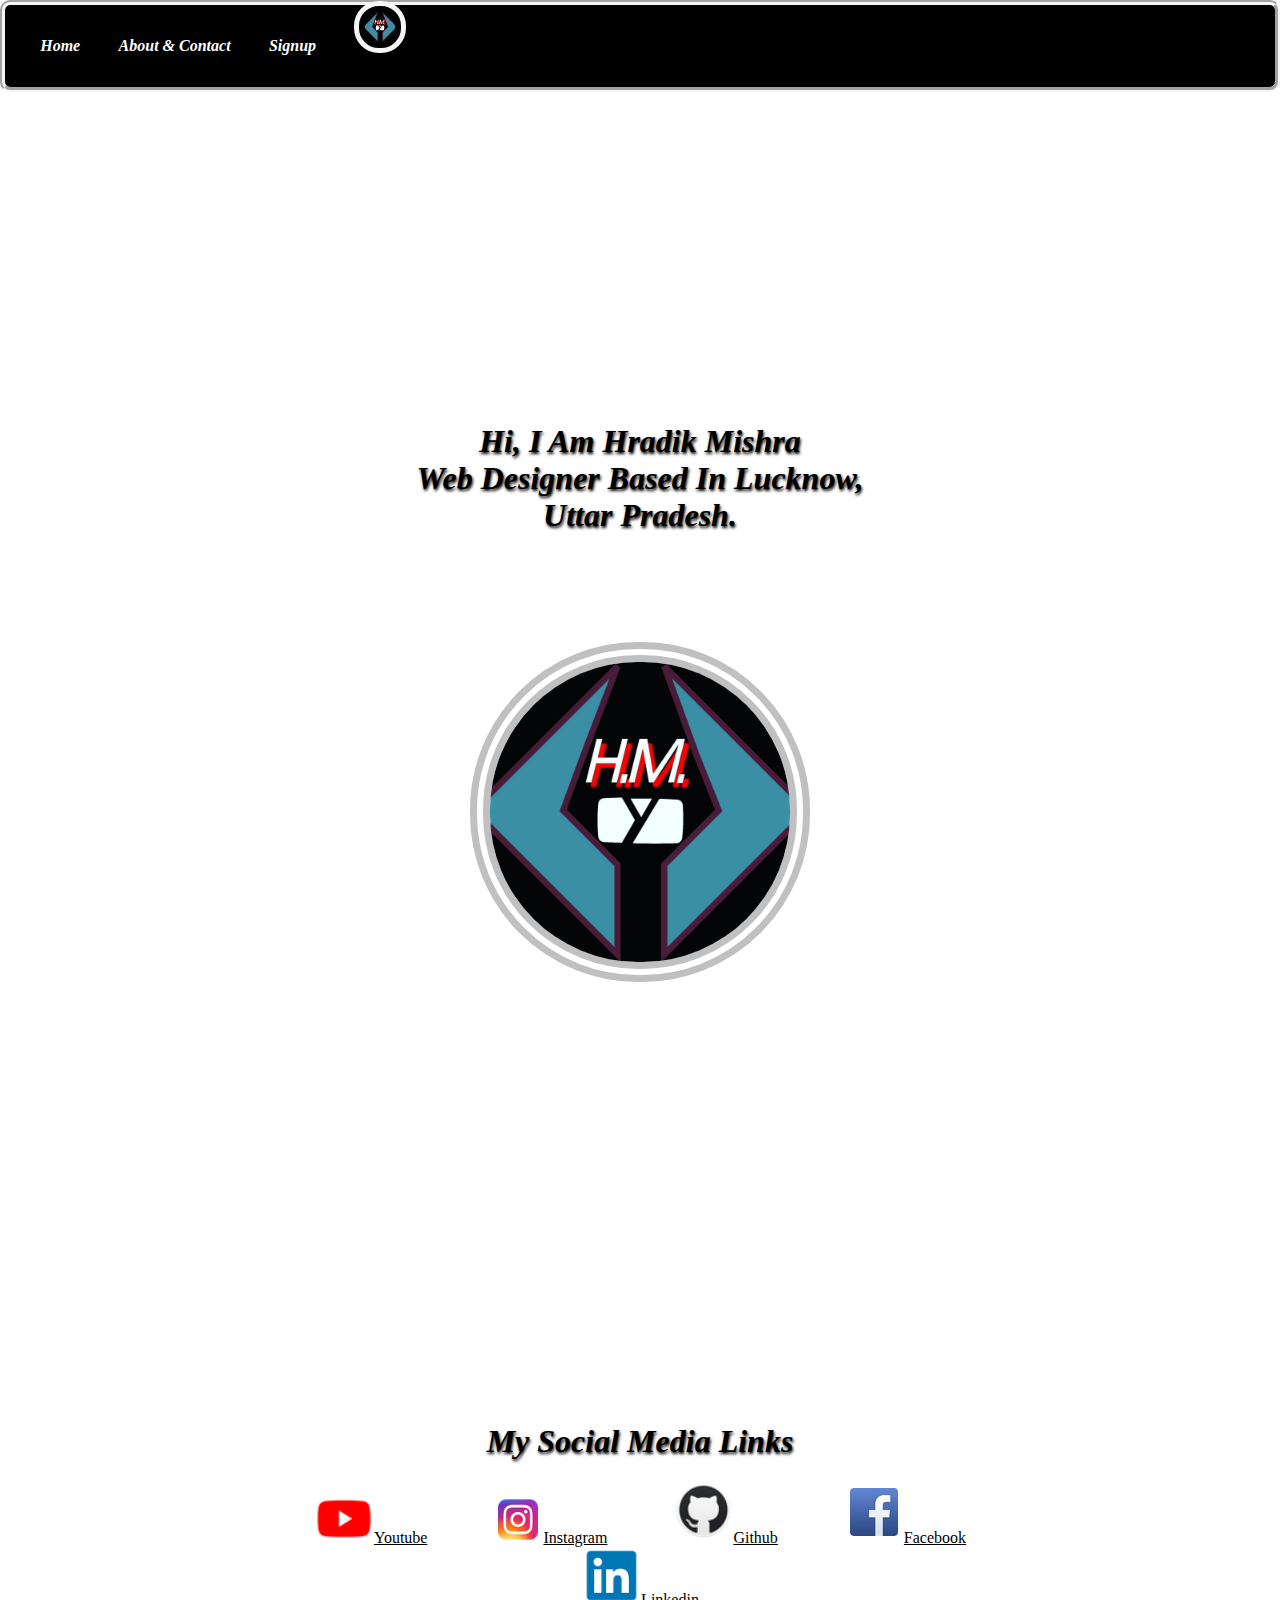
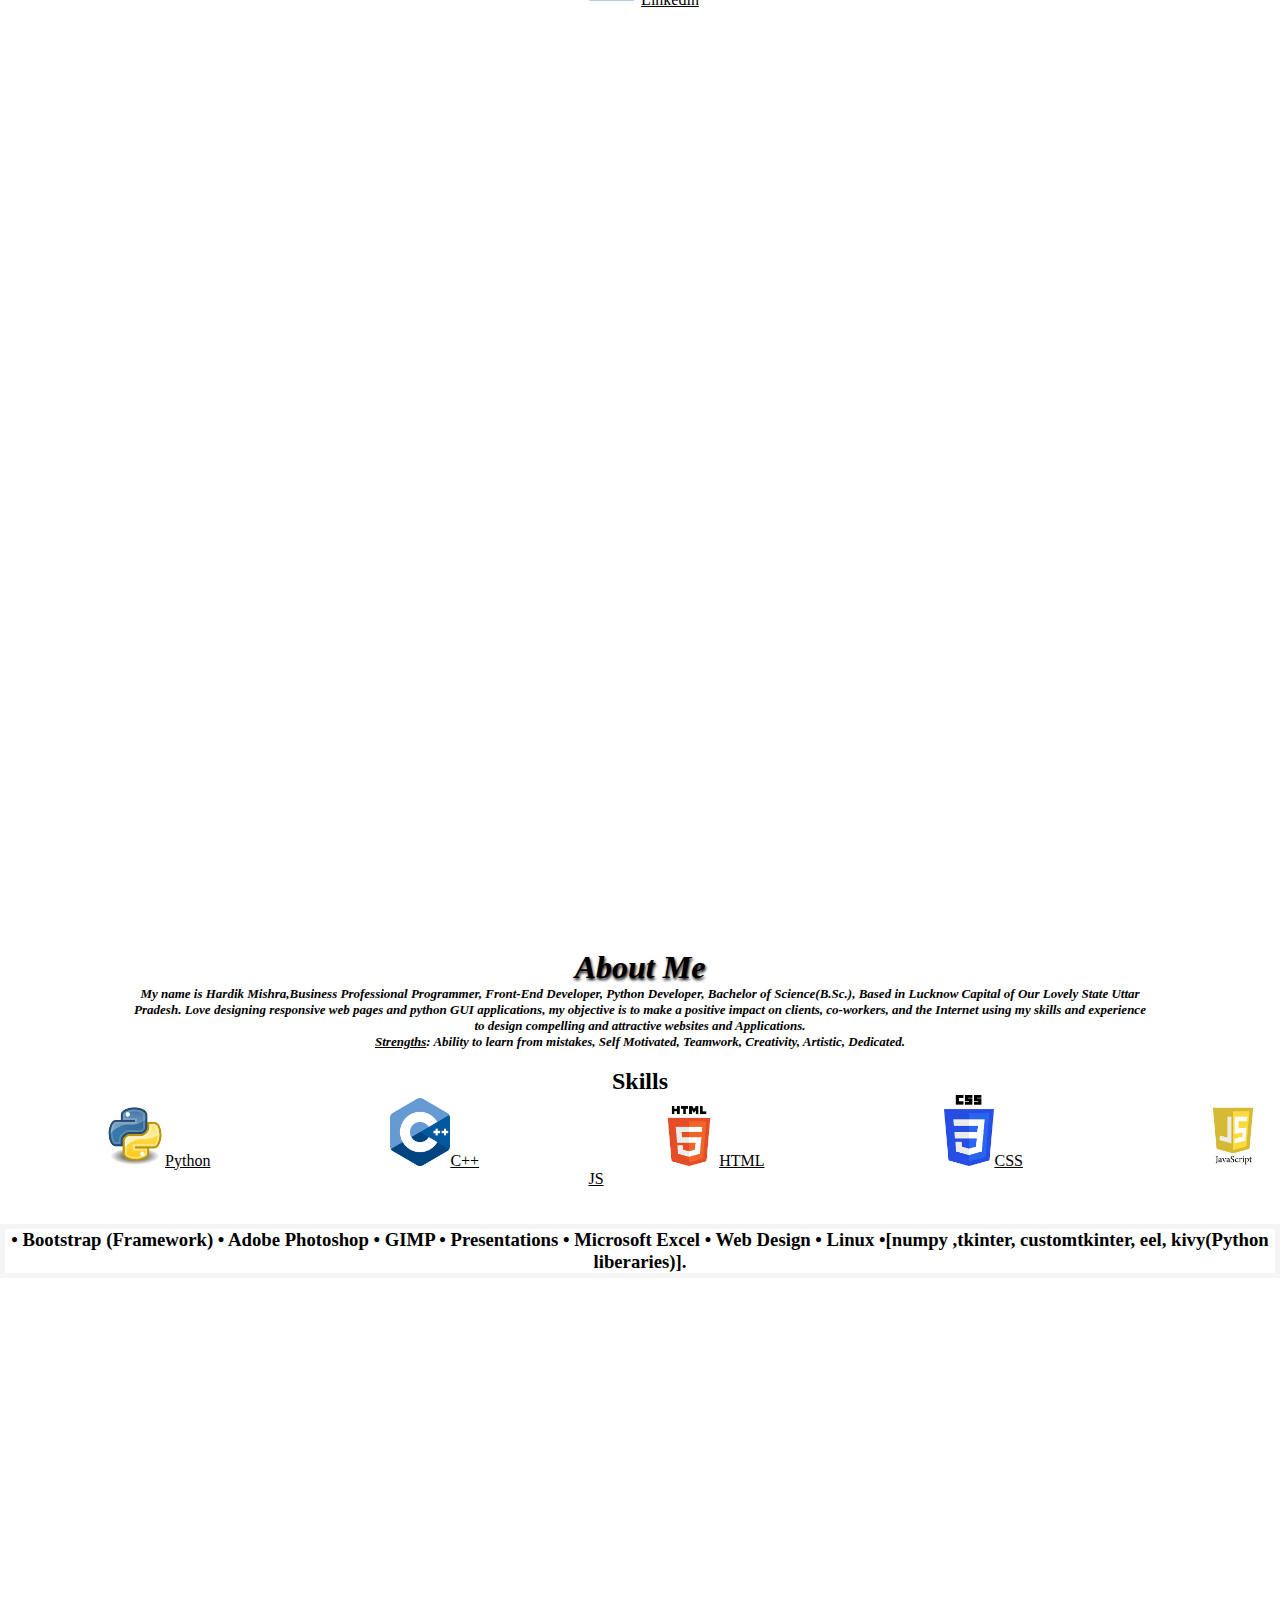
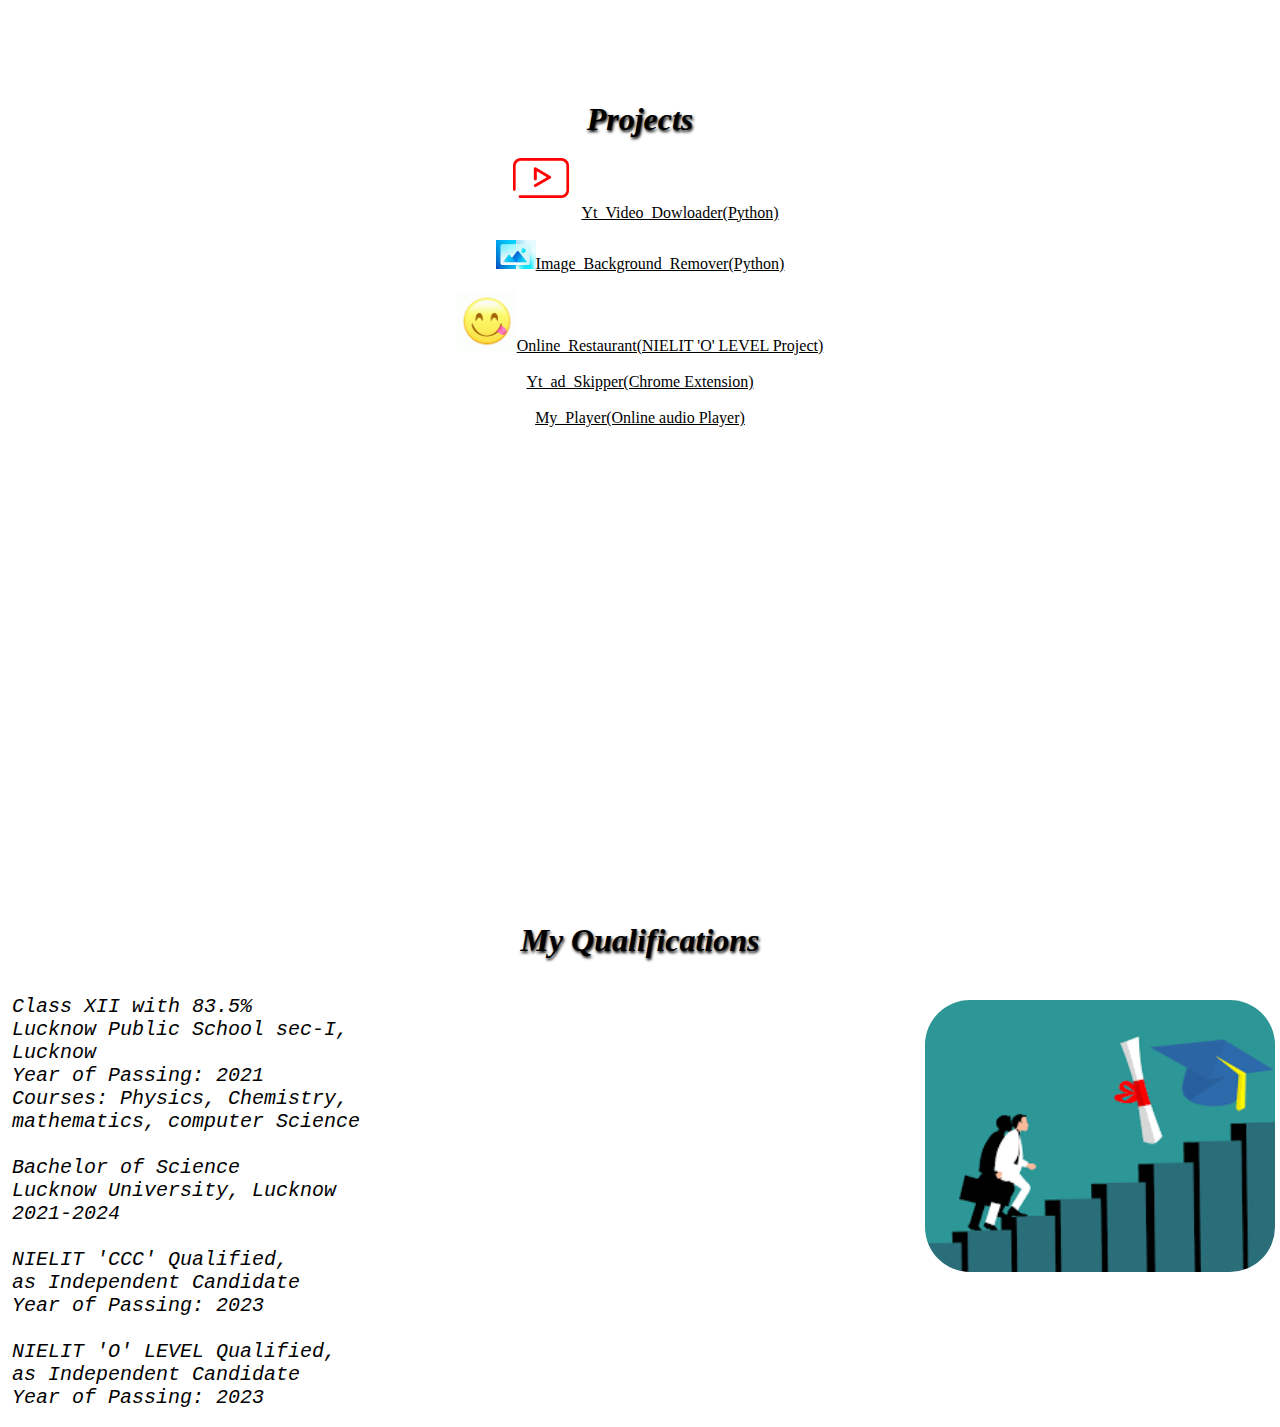
==== index.html @ 10a4c464 "changes" ====
<!DOCTYPE html>
<html lang="en">

<head>
    <meta charset="UTF-8">
    <meta name="viewport" content="width=device-width, initial-scale=1.0">
    <title>Portfolio</title>
    <link rel="icon" type="image/x-icon" href="IMG_20211026_162604_586.jpg">
    <link rel="stylesheet" href="style.css">
</head>

<body>
    <header>
        <nav class="navbar">
            <a href="#" class="btn">Home</a>
            <a href="#about" class="btn">About & Contact</a>
            <a href="Signup.html" class="btn">Signup</a>
            <a href="#" class="logo"><img src="IMG_20211026_162604_586.jpg" alt="H.M." width="30px"></a>
        </nav>
    </header>
    <br>
    <h1>hi, I am Hradik Mishra<br> web designer based in lucknow,<br> uttar pradesh. </h1>
    <center><img id="dp" src="IMG_20211026_162604_586.jpg" alt="Profile Image" width="300vw"></center>
    <br>
    <br>
    <h1>My social media links</h1><br>
    <center>
        <div class="links">
            <a href="https://www.youtube.com/@techwithlinux9360" target="_blank"><img
                    src="Screenshot from 2023-12-13 12-46-04.png" alt="LOGO" width="60px">Youtube</a>
            <a href="https://www.instagram.com/hm_yt_creator/" target="_blank"><img
                    src="Screenshot from 2023-12-13 12-47-27.png" alt="LOGO" width="50px">Instagram</a>
            <a href="https://github.com/HM245" target="_blank"><img src="Screenshot from 2023-12-13 12-49-22.png"
                    alt="LOGO" width="60px">Github</a>
            <a href="https://www.facebook.com/profile.php?id=100082334606195" target="_blank"><img
                    src="Screenshot from 2023-12-13 12-51-14.png" alt="LOGO" width="60px">Facebook</a>
            <a href="https://www.linkedin.com/in/hardik-mishra-59435026a/" target="_blank"><img
                    src="linkedin.png" alt="LOGO" width="60px">Linkedin</a>
        </div>
    </center>
    <br>
    <h1 id="about">About me</h1>
    <p>
        My name is Hardik Mishra,Business Professional Programmer,
        Front-End Developer, Python Developer, Bachelor of
        Science(B.Sc.), Based in Lucknow Capital of Our Lovely State
        Uttar Pradesh. Love designing responsive web pages and
        python GUI applications, my objective is to make a positive
        impact on clients, co-workers, and the Internet using my skills
        and experience to design compelling and attractive websites
        and Applications.
        <br>
        <u><b>Strengths</b></u>:
        Ability to learn from mistakes,
        Self Motivated,
        Teamwork,
        Creativity,
        Artistic,
        Dedicated.

    </p>
    <br>
    <h2 align="center">Skills</h2>
    <center>
        <div class="lan">
            <a href="https://en.wikipedia.org/wiki/Python_(programming_language)" target="_blank"><img src="Python.png"
                    alt="LOGO" width="60px">Python</a>
            <a href="https://en.wikipedia.org/wiki/C%2B%2B" target="_blank"><img src="C++.png" alt="LOGO"
                    width="60px">C++</a>
            <a href="https://en.wikipedia.org/wiki/HTML" target="_blank"><img src="HTML.png" alt="LOGO"
                    width="60px">HTML</a>
            <a href="https://en.wikipedia.org/wiki/CSS" target="_blank"><img src="CSS.png" alt="LOGO"
                    width="50px">CSS</a>
            <a href="https://en.wikipedia.org/wiki/JavaScript" target="_blank"><img src="JS.png" alt="LOGO"
                    width="60px">JS</a>
        </div>
        <br>
        <br>
        <div class="lantext">
            <h3>
                • Bootstrap (Framework) • Adobe Photoshop • GIMP 
                • Presentations • Microsoft Excel • Web Design 
                • Linux 
                •[numpy ,tkinter, customtkinter, eel, kivy(Python liberaries)].
            </h3>
        </div>
            <br>
    </center>
    <h1>Projects</h1>
    <center>
        <ol style="list-style: none;">
            <li><a href="https://github.com/HM245/Yt_video_downloader" target="_blank" style="color: black;"><img src="social_media_youtube_video_play_icon_128997.png" width="80px">Yt_Video_Dowloader(Python)</a></li><br>
            <li><a href="https://github.com/HM245/Image_Background_Remover" target="_blank" style="color: black;"><img src="[data-uri]" width="40px" alt="">Image_Background_Remover(Python)</a></li><br>
            <li><a href="https://hm245.github.io/Online_Restorent/" target="_blank" style="color: black;"><img src="298a64ede7b9d54aa70560243b21b86b.gif" width="60px" alt="">Online_Restaurant(NIELIT 'O' LEVEL Project)</a></li><br>
            <li><a href="https://hm245.github.io/worldclockbyhm.github.io/" target="_blank" style="color: black;"><img src="https://encrypted-tbn0.gstatic.com/images?q=tbn:ANd9GcTR_gG86iWk8pAD9CgWyJMBw6tGCGVYv9CSLw&usqp=CAU" width="50px" alt="">Yt_ad_Skipper(Chrome Extension)</a></li><br>
            <li><a href="https://hm245.github.io/My_Player/" target="_blank" style="color: black;"><img src="https://e7.pngegg.com/pngimages/150/958/png-clipart-digital-audio-music-mp3-player-android-android-blue-mobile-phones-thumbnail.png" width="50px" alt="">My_Player(Online audio Player)</a></li><br>
            <br>
        </ol>
    </center>
    <br>
    <br>
    <br>
    <center>
    <h1>My Qualifications</h1>
    </center>
    <br>
    <br>
    <pre>
 Class XII with 83.5%
 Lucknow Public School sec-I,
 Lucknow
 Year of Passing: 2021
 Courses: Physics, Chemistry, 
 mathematics, computer Science

 Bachelor of Science
 Lucknow University, Lucknow
 2021-2024

 NIELIT 'CCC' Qualified,
 as Independent Candidate
 Year of Passing: 2023

 NIELIT 'O' LEVEL Qualified,
 as Independent Candidate
 Year of Passing: 2023
</pre>
    <img src="qualification.png" alt="" width="350px" style="float: inline-end; padding: 5px; border-radius: 50px;">
</body>

</html>
---- style.css ----
*{margin: 0;
padding: 0;}
header{
  margin: 0;
  padding: 0;
  overflow: hidden;
  position: fixed;
  width:100%;
}
.navbar {
  height: 50px;
  color: white;
  background-color: black;
  border: 5px groove whitesmoke;
  border-radius: 10px;
  padding: 16px;
}
.navbar a {
  margin-inline: 1.5vw;
  padding-top: 16px;
  float: inline-start;
  font-weight: bolder;
  font-style: italic;
  text-decoration: none;
  color: white;
}
a:hover{
    color: white;
    text-decoration:underline;
    transition: 0.3s;
    transition-timing-function:ease-out;
    transform: scale(1.2);
}
.logo {
  float: inline-end;
  width: 30px;
  height: 30px;
}
.logo img {
  font-weight: bold;
  font-size: small;
  border: 5px solid whitesmoke;
  border-radius: 25px;
  padding: 6px;
  margin-top: -4vh;
}

h1 {
    margin-top: 45vh;
    text-align: center;
    text-transform: capitalize;
    text-shadow: 1px 2px 3px;
    font-size: xx-large;
    font-style: italic;
}
#dp{
  float: none;
  display: grid;
  margin-top: 12vh;
  border: 20px silver;
  border-style: double;
  border-radius: 168px;
}
#dp:hover{
  transition: 1s;
  transition-timing-function:ease;
  transform:rotateY(720deg);
}
.links {
  text-align: center;
  max-width: 60vw;
  height: 72vh;
}
.links a {
  color: black;
  margin-inline: 31px;
  padding-block: 6vh;
}
p{
  padding-inline: 10vw;
  text-align: center;
  font-style: italic;
  font-size: small;
  font-weight: 600;
}
.lan a {
  padding-inline: 80px;
  color: black;
  margin-inline: 8px;
  margin-block: 10vh;
}
.lan{
  text-align: center;
  /* max-width: 60vw; */
}
pre{
  float: inline-start;
  font-size:x-large;
  font-weight: 500;
  font-style: italic;
}
.lantext{
  border: 5px solid whitesmoke;
}
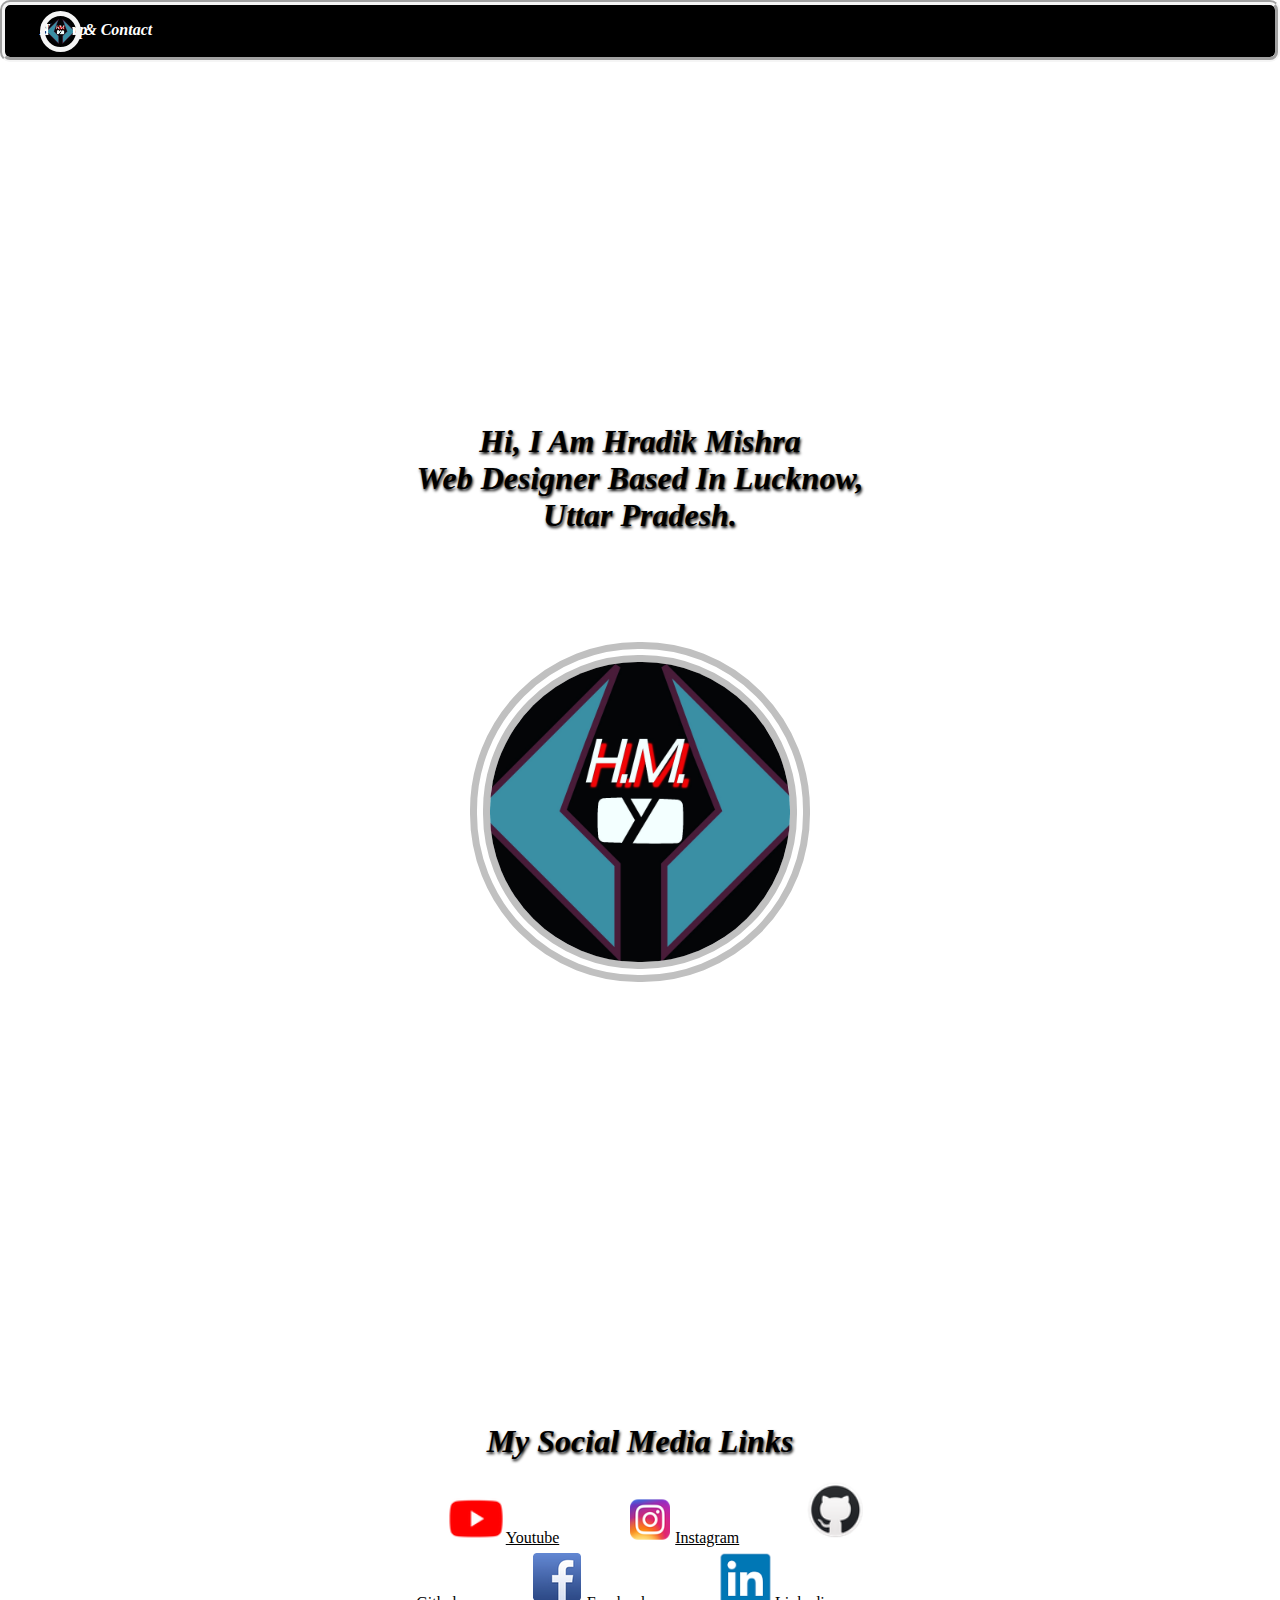
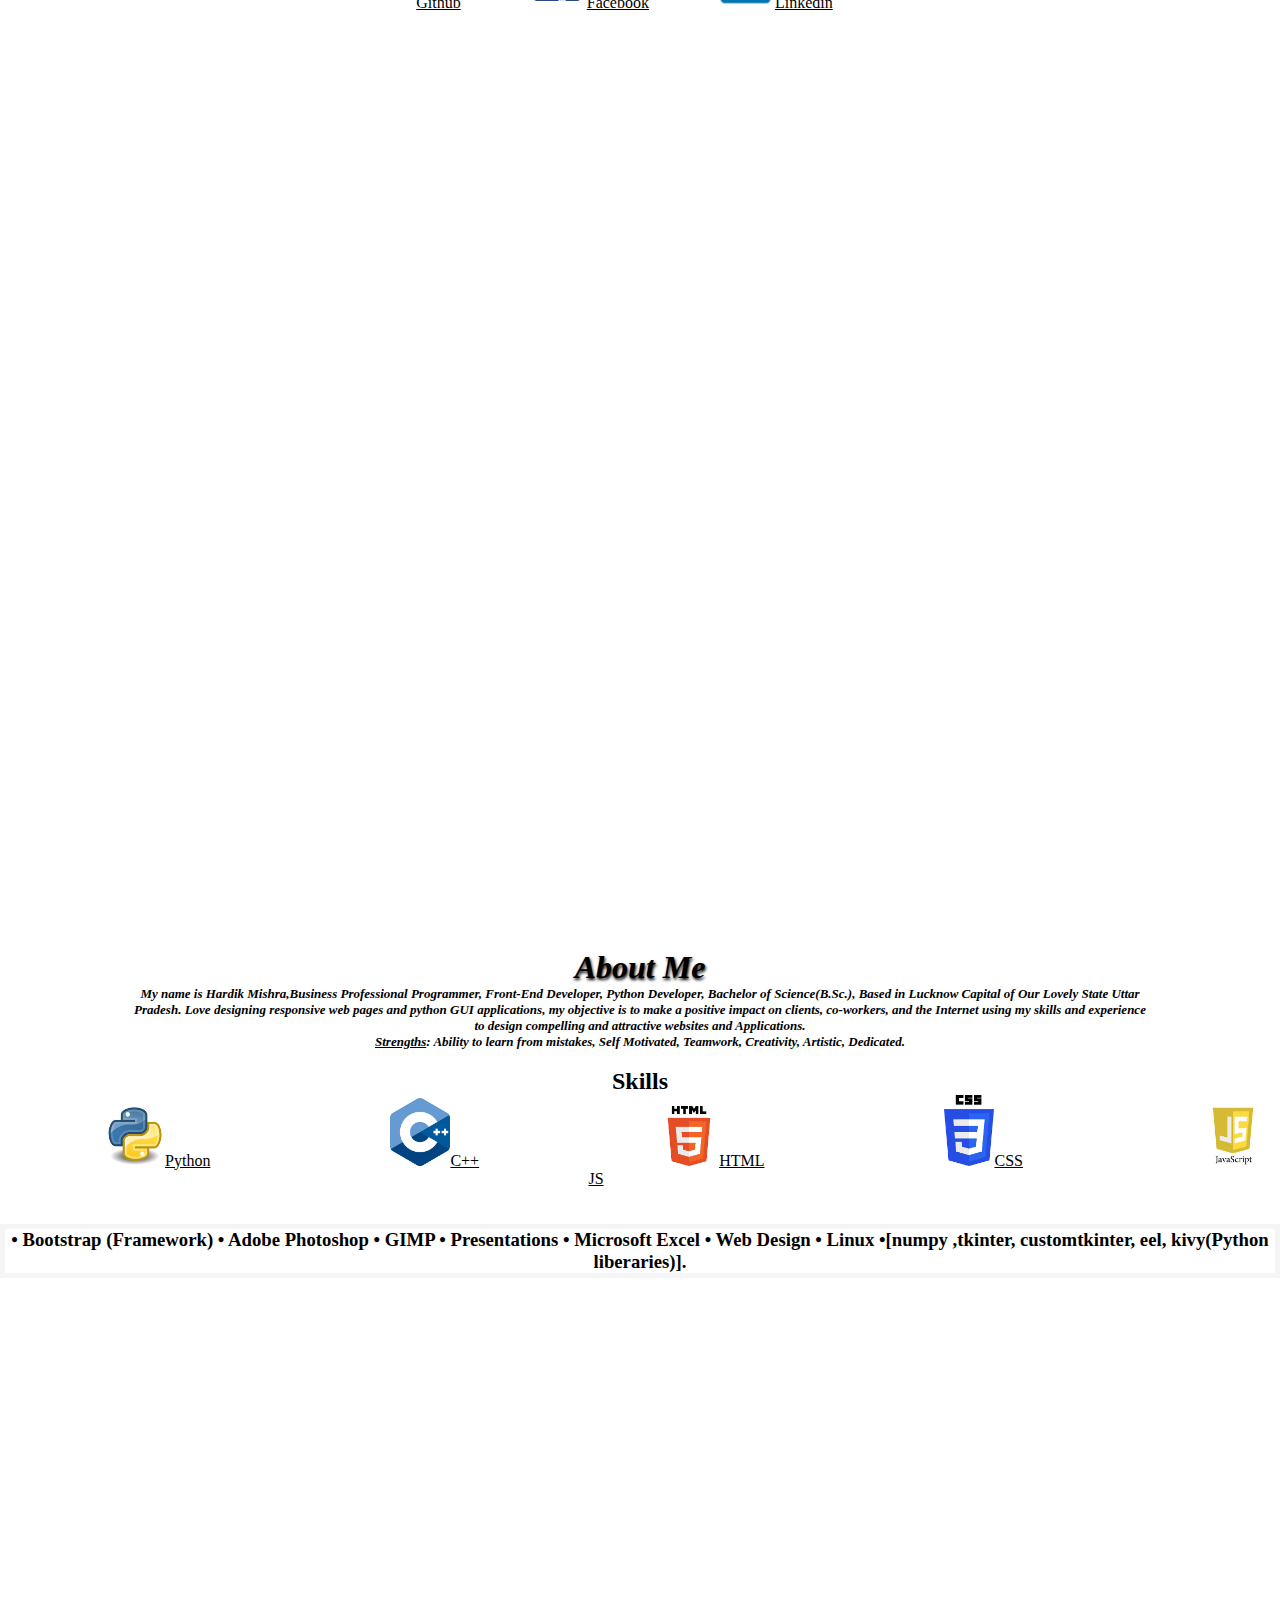
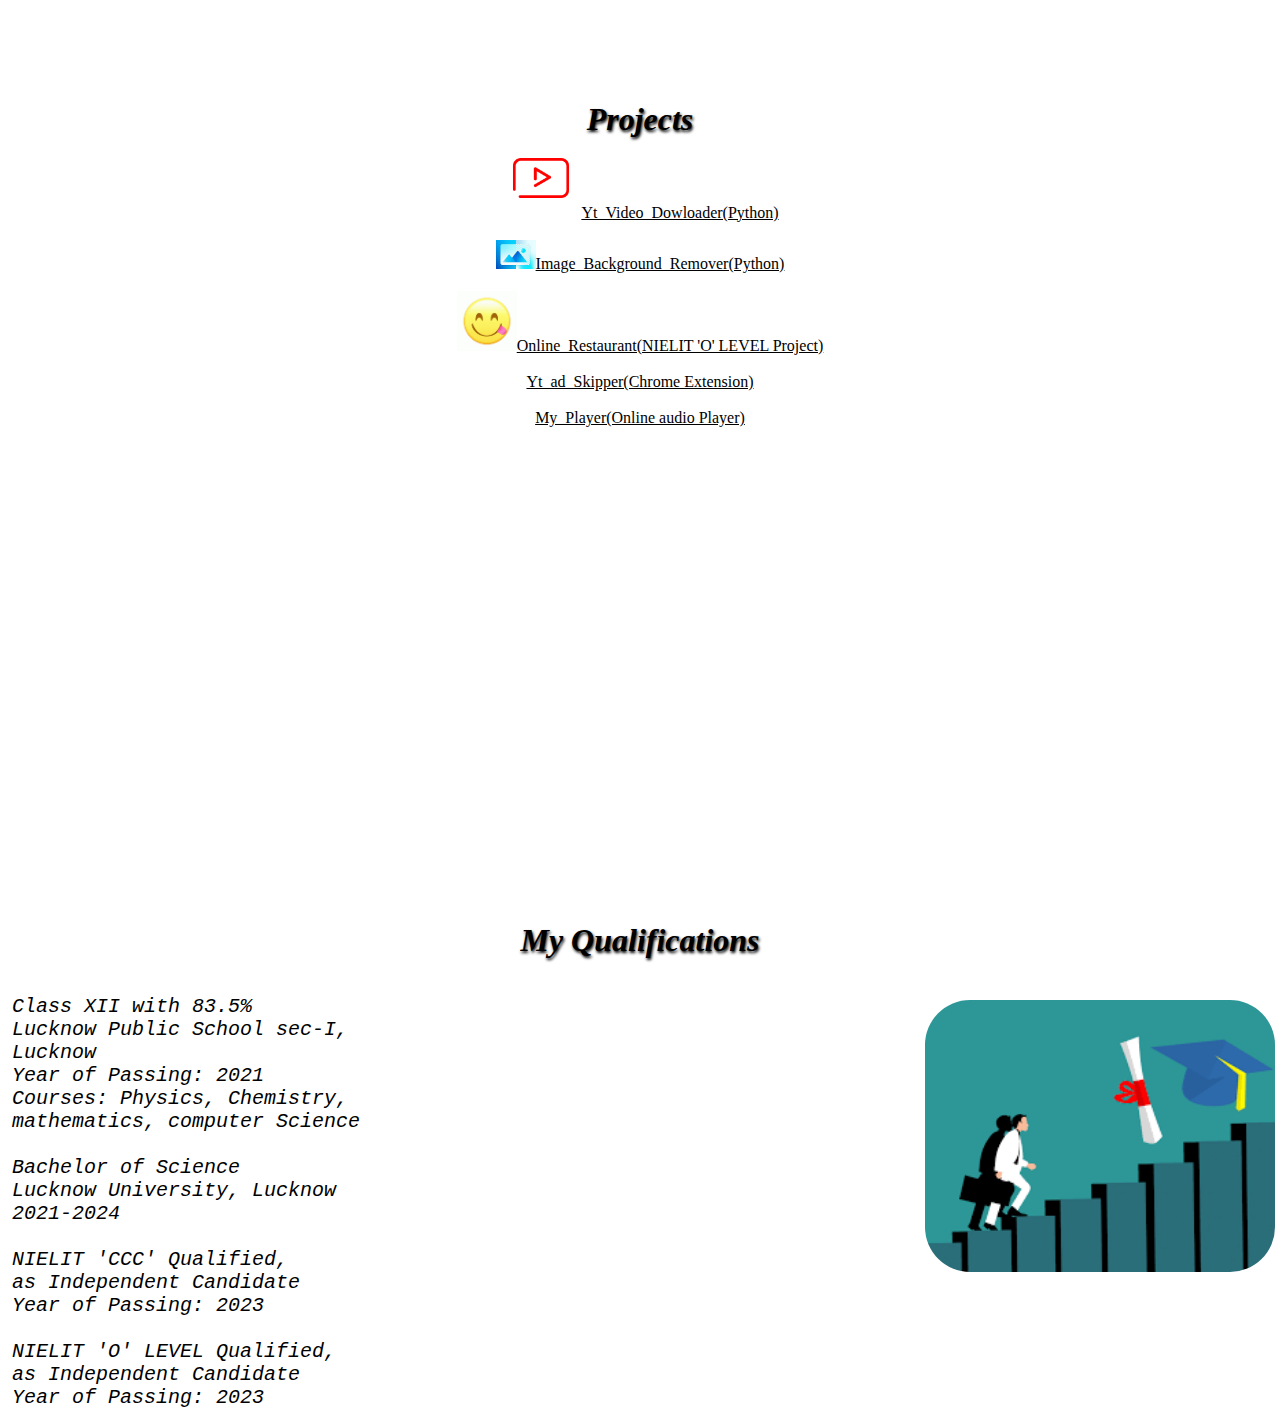
==== commit 56caf587: "UI" ====
--- a/index.html
+++ b/index.html
@@ -1,6 +1,5 @@
 <!DOCTYPE html>
 <html lang="en">
-
 <head>
     <meta charset="UTF-8">
     <meta name="viewport" content="width=device-width, initial-scale=1.0">
@@ -8,14 +7,13 @@
     <link rel="icon" type="image/x-icon" href="IMG_20211026_162604_586.jpg">
     <link rel="stylesheet" href="style.css">
 </head>
-
 <body>
     <header>
         <nav class="navbar">
             <a href="#" class="btn">Home</a>
             <a href="#about" class="btn">About & Contact</a>
             <a href="Signup.html" class="btn">Signup</a>
-            <a href="#" class="logo"><img src="IMG_20211026_162604_586.jpg" alt="H.M." width="30px"></a>
+            <a href="#" id="mylogo" class="logo"><img src="IMG_20211026_162604_586.jpg" alt="H.M." width="25px"></a>
         </nav>
     </header>
     <br>
--- a/style.css
+++ b/style.css
@@ -8,7 +8,7 @@
   width:100%;
 }
 .navbar {
-  height: 50px;
+  height: 20px;
   color: white;
   background-color: black;
   border: 5px groove whitesmoke;
@@ -17,32 +17,30 @@
 }
 .navbar a {
   margin-inline: 1.5vw;
-  padding-top: 16px;
-  float: inline-start;
   font-weight: bolder;
   font-style: italic;
   text-decoration: none;
   color: white;
+  position: absolute;
 }
 a:hover{
-    color: white;
-    text-decoration:underline;
-    transition: 0.3s;
-    transition-timing-function:ease-out;
-    transform: scale(1.2);
+  color: white;
+  text-decoration:underline;
+  transition: 0.3s;
+  transition-timing-function:ease-out;
+  transform: scale(1.2);
 }
 .logo {
   float: inline-end;
-  width: 30px;
-  height: 30px;
 }
 .logo img {
   font-weight: bold;
   font-size: small;
   border: 5px solid whitesmoke;
   border-radius: 25px;
-  padding: 6px;
-  margin-top: -4vh;
+  padding: 3px;
+  margin-top: -2.5vh;
+  margin-block-start: -10px;
 }
 
 h1 {
@@ -68,7 +66,7 @@
 }
 .links {
   text-align: center;
-  max-width: 60vw;
+  max-width: 40vw;
   height: 72vh;
 }
 .links a {
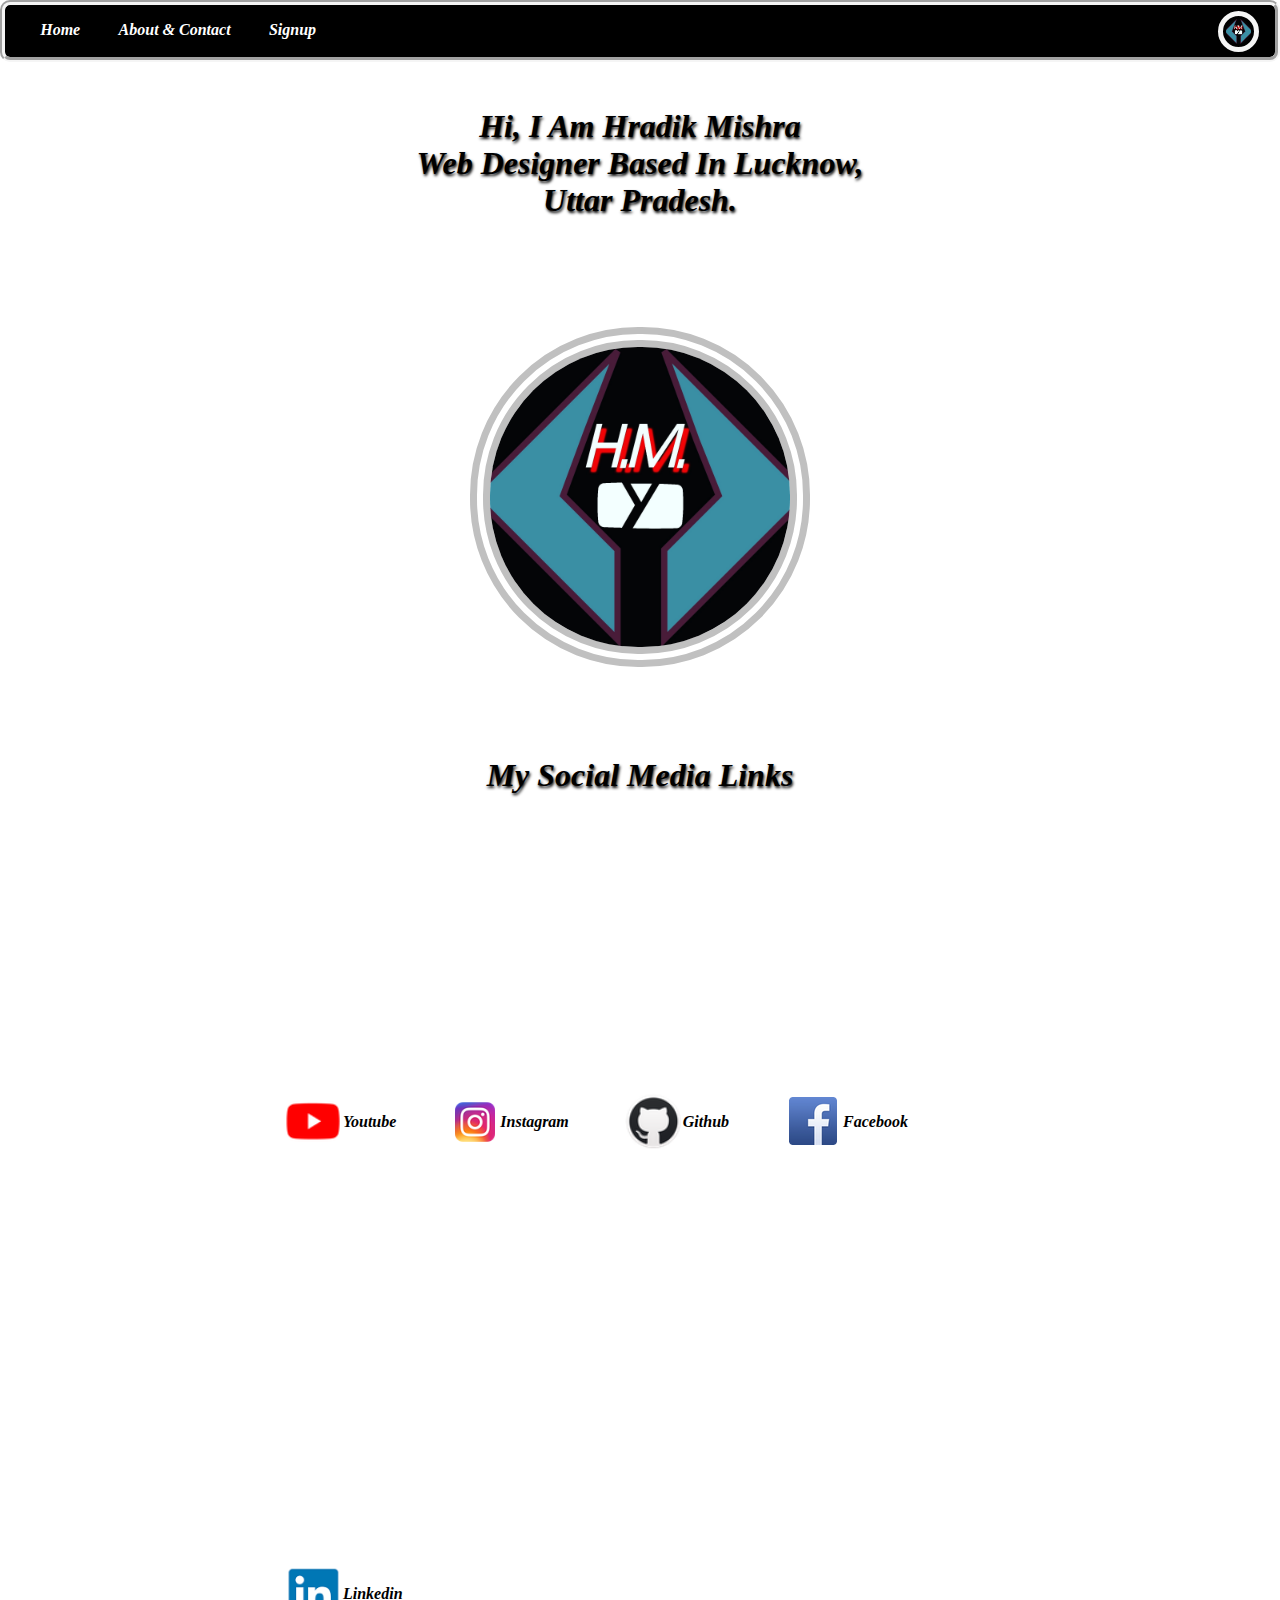
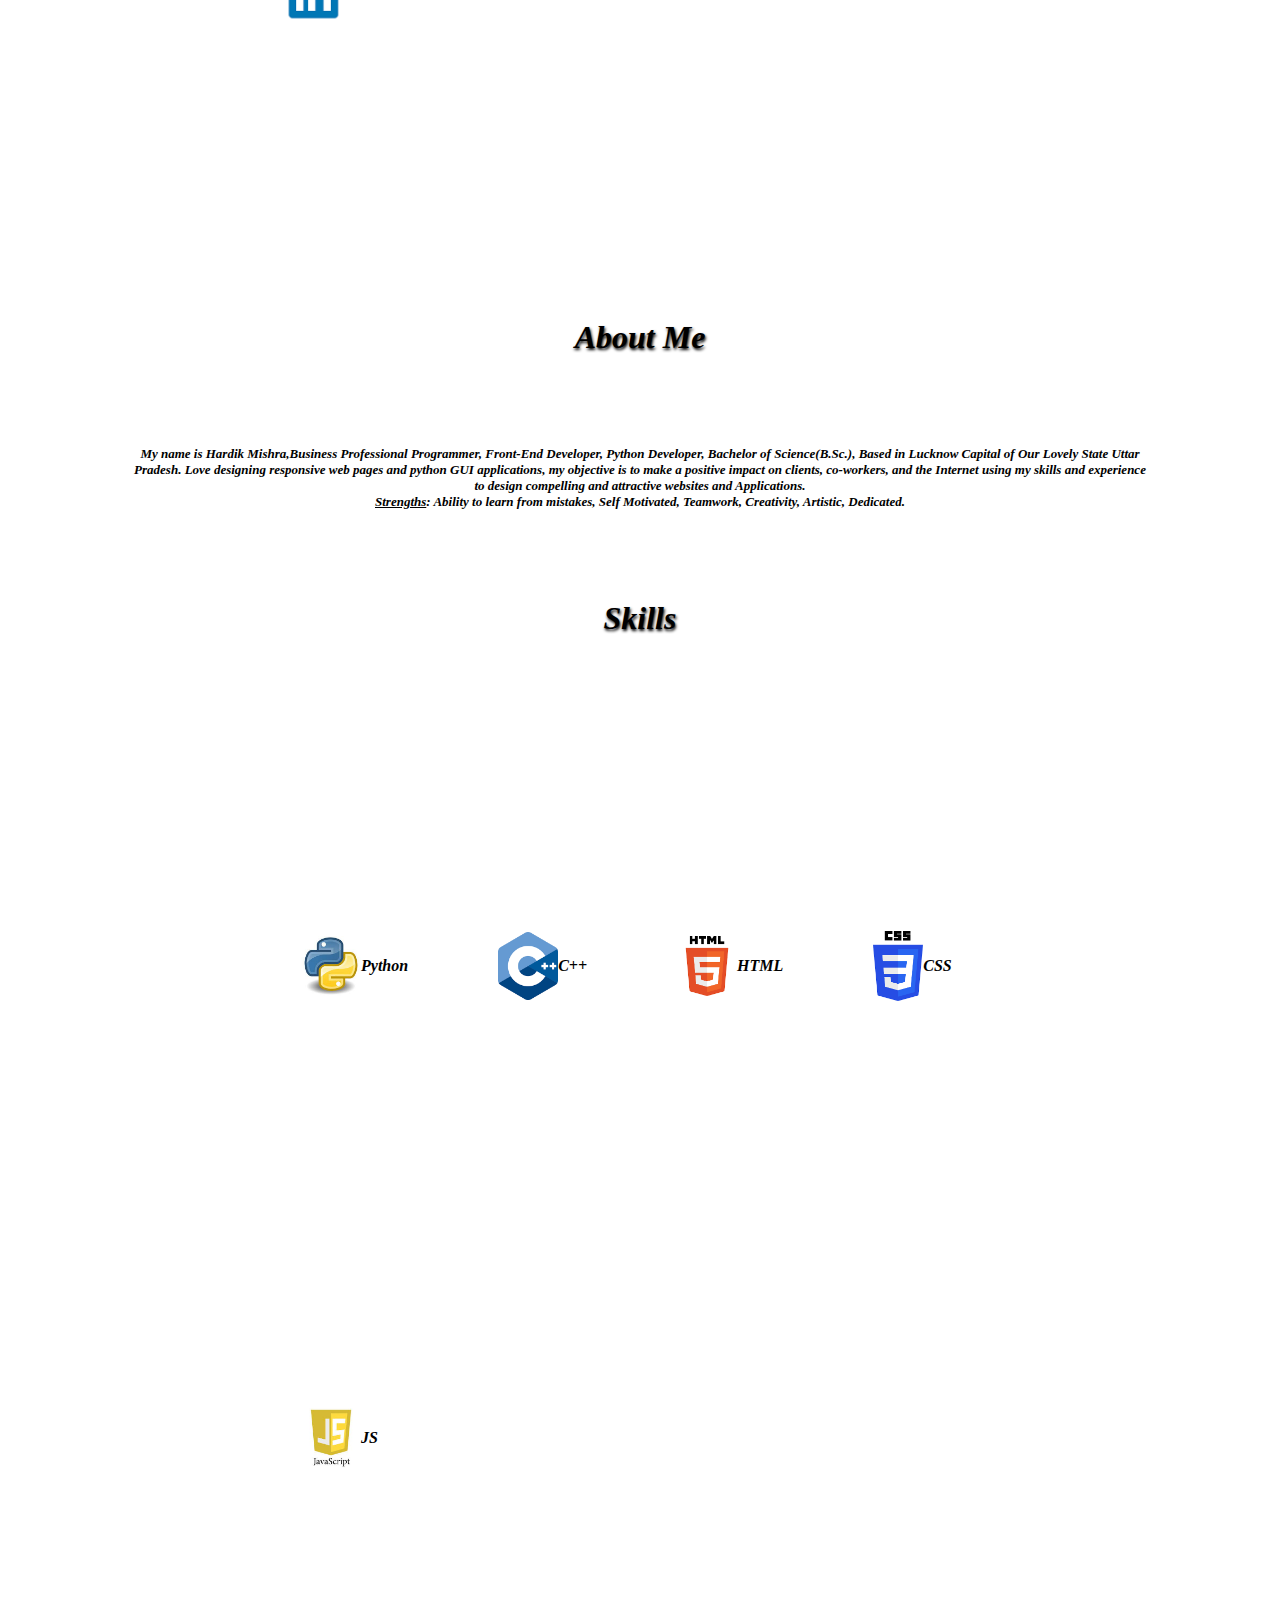
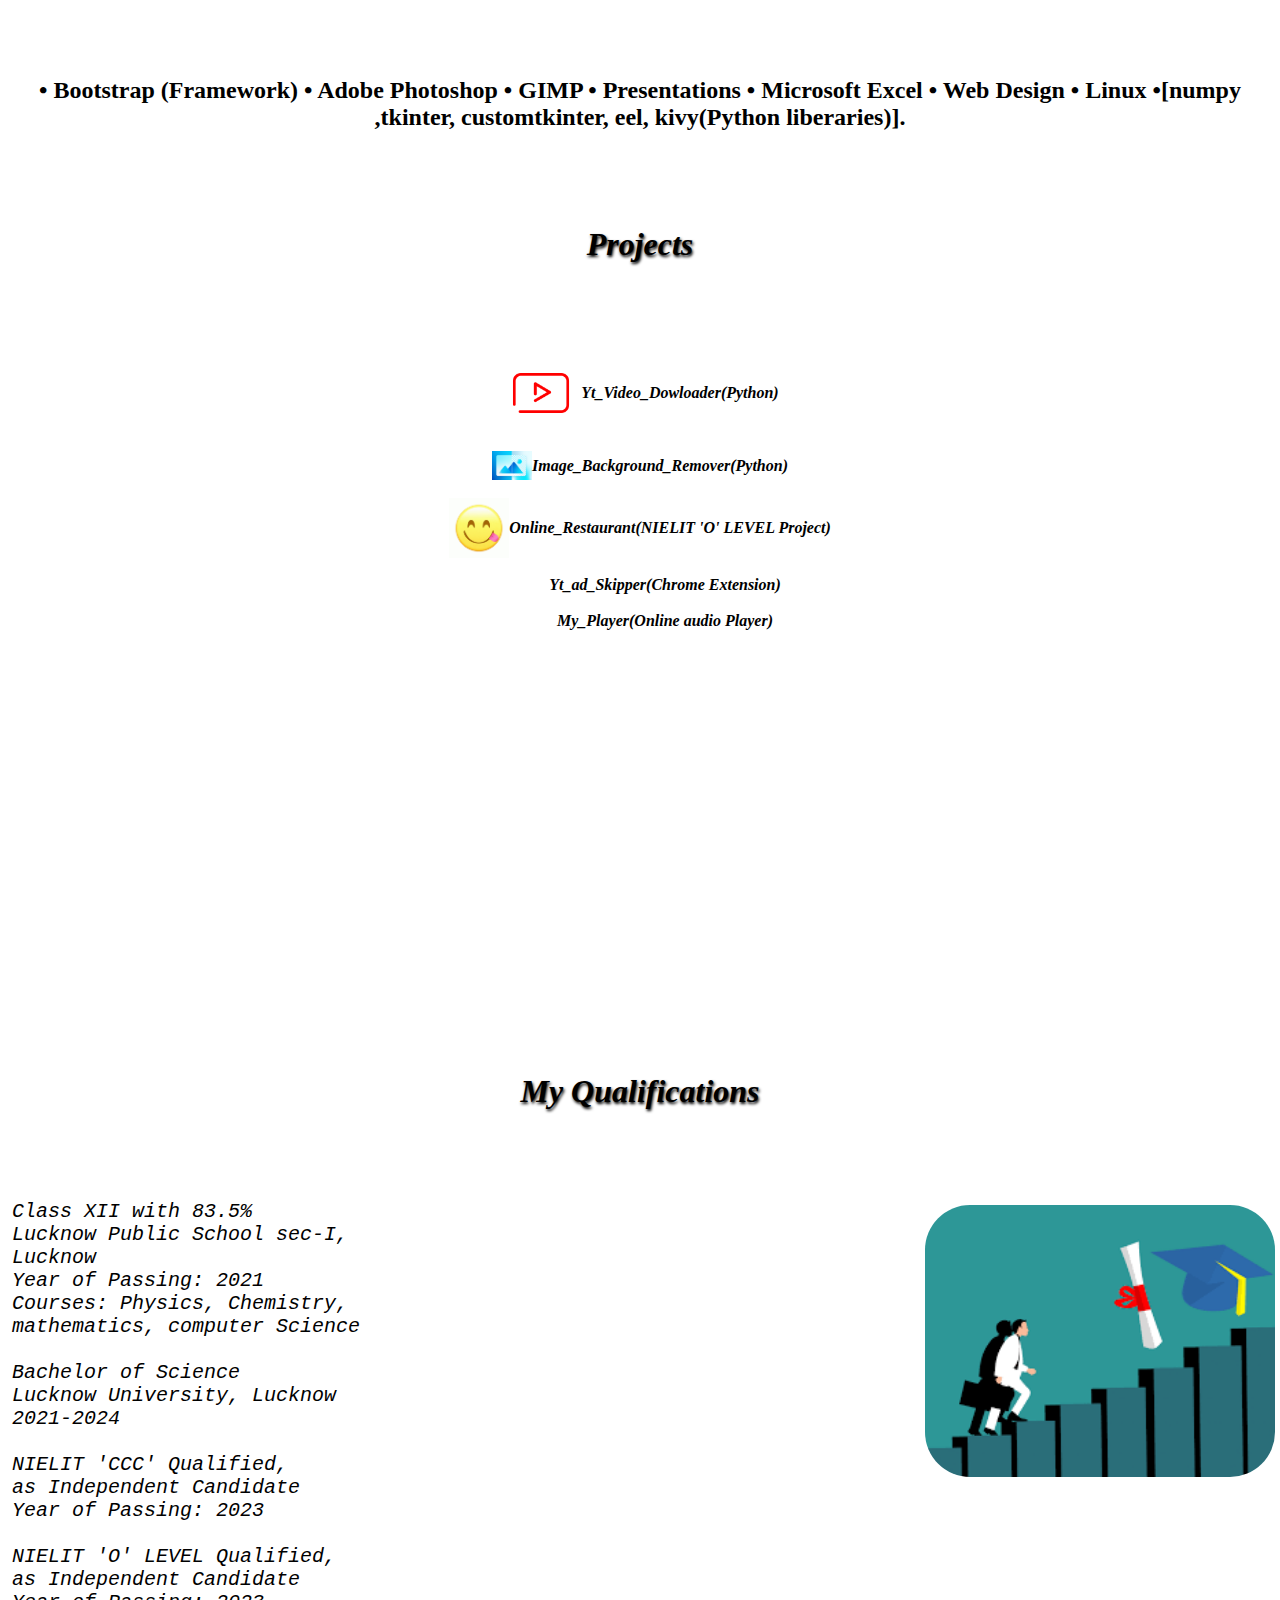
==== commit b755f2b0: "update" ====
--- a/index.html
+++ b/index.html
@@ -19,9 +19,7 @@
     <br>
     <h1>hi, I am Hradik Mishra<br> web designer based in lucknow,<br> uttar pradesh. </h1>
     <center><img id="dp" src="IMG_20211026_162604_586.jpg" alt="Profile Image" width="300vw"></center>
-    <br>
-    <br>
-    <h1>My social media links</h1><br>
+    <h1>My social media links</h1>
     <center>
         <div class="links">
             <a href="https://www.youtube.com/@techwithlinux9360" target="_blank"><img
@@ -36,7 +34,6 @@
                     src="linkedin.png" alt="LOGO" width="60px">Linkedin</a>
         </div>
     </center>
-    <br>
     <h1 id="about">About me</h1>
     <p>
         My name is Hardik Mishra,Business Professional Programmer,
@@ -57,8 +54,7 @@
         Dedicated.
 
     </p>
-    <br>
-    <h2 align="center">Skills</h2>
+    <h1>Skills</h1>
     <center>
         <div class="lan">
             <a href="https://en.wikipedia.org/wiki/Python_(programming_language)" target="_blank"><img src="Python.png"
@@ -72,37 +68,28 @@
             <a href="https://en.wikipedia.org/wiki/JavaScript" target="_blank"><img src="JS.png" alt="LOGO"
                     width="60px">JS</a>
         </div>
-        <br>
-        <br>
         <div class="lantext">
-            <h3>
+            <h2>
                 • Bootstrap (Framework) • Adobe Photoshop • GIMP 
                 • Presentations • Microsoft Excel • Web Design 
                 • Linux 
                 •[numpy ,tkinter, customtkinter, eel, kivy(Python liberaries)].
-            </h3>
+            </h2>
         </div>
-            <br>
     </center>
     <h1>Projects</h1>
     <center>
-        <ol style="list-style: none;">
-            <li><a href="https://github.com/HM245/Yt_video_downloader" target="_blank" style="color: black;"><img src="social_media_youtube_video_play_icon_128997.png" width="80px">Yt_Video_Dowloader(Python)</a></li><br>
-            <li><a href="https://github.com/HM245/Image_Background_Remover" target="_blank" style="color: black;"><img src="[data-uri]" width="40px" alt="">Image_Background_Remover(Python)</a></li><br>
-            <li><a href="https://hm245.github.io/Online_Restorent/" target="_blank" style="color: black;"><img src="298a64ede7b9d54aa70560243b21b86b.gif" width="60px" alt="">Online_Restaurant(NIELIT 'O' LEVEL Project)</a></li><br>
-            <li><a href="https://hm245.github.io/worldclockbyhm.github.io/" target="_blank" style="color: black;"><img src="https://encrypted-tbn0.gstatic.com/images?q=tbn:ANd9GcTR_gG86iWk8pAD9CgWyJMBw6tGCGVYv9CSLw&usqp=CAU" width="50px" alt="">Yt_ad_Skipper(Chrome Extension)</a></li><br>
-            <li><a href="https://hm245.github.io/My_Player/" target="_blank" style="color: black;"><img src="https://e7.pngegg.com/pngimages/150/958/png-clipart-digital-audio-music-mp3-player-android-android-blue-mobile-phones-thumbnail.png" width="50px" alt="">My_Player(Online audio Player)</a></li><br>
-            <br>
-        </ol>
+        <div class="Plinks">
+            <a href="https://github.com/HM245/Yt_video_downloader" target="_blank" style="color: black;"><img src="social_media_youtube_video_play_icon_128997.png" width="80px">Yt_Video_Dowloader(Python)</a><br>
+            <a href="https://github.com/HM245/Image_Background_Remover" target="_blank" style="color: black;"><img src="remove-background-image.png" width="40px" alt="">Image_Background_Remover(Python)</a><br>
+            <a href="https://hm245.github.io/Online_Restorent/" target="_blank" style="color: black;"><img src="298a64ede7b9d54aa70560243b21b86b.gif" width="60px" alt="">Online_Restaurant(NIELIT 'O' LEVEL Project)</a><br>
+            <a href="https://hm245.github.io/worldclockbyhm.github.io/" target="_blank" style="color: black;"><img src="https://encrypted-tbn0.gstatic.com/images?q=tbn:ANd9GcTR_gG86iWk8pAD9CgWyJMBw6tGCGVYv9CSLw&usqp=CAU" width="50px" alt="">Yt_ad_Skipper(Chrome Extension)</a><br>
+            <a href="https://hm245.github.io/My_Player/" target="_blank" style="color: black;"><img src="https://e7.pngegg.com/pngimages/150/958/png-clipart-digital-audio-music-mp3-player-android-android-blue-mobile-phones-thumbnail.png" width="50px" alt="">My_Player(Online audio Player)</a><br>
+        </div>
     </center>
-    <br>
-    <br>
-    <br>
     <center>
     <h1>My Qualifications</h1>
     </center>
-    <br>
-    <br>
     <pre>
  Class XII with 83.5%
  Lucknow Public School sec-I,
--- a/style.css
+++ b/style.css
@@ -15,15 +15,15 @@
   border-radius: 10px;
   padding: 16px;
 }
-.navbar a {
+.navbar a.btn {
   margin-inline: 1.5vw;
+  float: inline-start;
   font-weight: bolder;
   font-style: italic;
   text-decoration: none;
   color: white;
-  position: absolute;
 }
-a:hover{
+.navbar a:hover{
   color: white;
   text-decoration:underline;
   transition: 0.3s;
@@ -32,19 +32,16 @@
 }
 .logo {
   float: inline-end;
+  margin-block: -10px;
 }
 .logo img {
-  font-weight: bold;
-  font-size: small;
   border: 5px solid whitesmoke;
   border-radius: 25px;
   padding: 3px;
-  margin-top: -2.5vh;
-  margin-block-start: -10px;
+  max-width: 2vw;
 }
-
 h1 {
-    margin-top: 45vh;
+    margin-block: 10vh;
     text-align: center;
     text-transform: capitalize;
     text-shadow: 1px 2px 3px;
@@ -66,13 +63,47 @@
 }
 .links {
   text-align: center;
-  max-width: 40vw;
-  height: 72vh;
+  max-width: 60vw;
+  height: 105vh;
+  display: flex;
+  flex-wrap: wrap;
 }
 .links a {
   color: black;
-  margin-inline: 31px;
-  padding-block: 6vh;
+  margin-inline: 27px;
+  justify-content: center;
+  align-items: center;
+  font-weight: bolder;
+  font-style: italic;
+  text-decoration: none;
+  display: flex;
+  flex-wrap: wrap;
+}
+.links a:hover{
+  text-decoration:underline;
+  transition: 0.3s;
+  transition-timing-function:ease-out;
+  transform: scale(1.2);
+}
+.Plinks {
+  text-align: center;
+  max-width: 60vw;
+  height: 70vh;
+}
+.Plinks a {
+  justify-content: center;
+  align-items: center;
+  font-weight: bolder;
+  font-style: italic;
+  text-decoration: none;
+  display: flex;
+  flex-wrap: wrap;
+}
+.Plinks a:hover{
+  text-decoration:underline;
+  transition: 0.3s;
+  transition-timing-function:ease-out;
+  transform: scale(1.2);
 }
 p{
   padding-inline: 10vw;
@@ -81,15 +112,29 @@
   font-size: small;
   font-weight: 600;
 }
-.lan a {
-  padding-inline: 80px;
-  color: black;
-  margin-inline: 8px;
-  margin-block: 10vh;
-}
 .lan{
   text-align: center;
-  /* max-width: 60vw; */
+  max-width: 60vw;
+  height: 105vh;
+  display: flex;
+  flex-wrap: wrap;
+}
+.lan a {
+  color: black;
+  margin-inline: 45px;
+  justify-content: center;
+  align-items: center;
+  font-weight: bolder;
+  font-style: italic;
+  text-decoration: none;
+  display: flex;
+  flex-wrap: wrap;
+}
+.lan a:hover{
+  text-decoration:underline;
+  transition: 0.3s;
+  transition-timing-function:ease-out;
+  transform: scale(1.2);
 }
 pre{
   float: inline-start;
@@ -98,5 +143,5 @@
   font-style: italic;
 }
 .lantext{
-  border: 5px solid whitesmoke;
+padding: 5px;
 }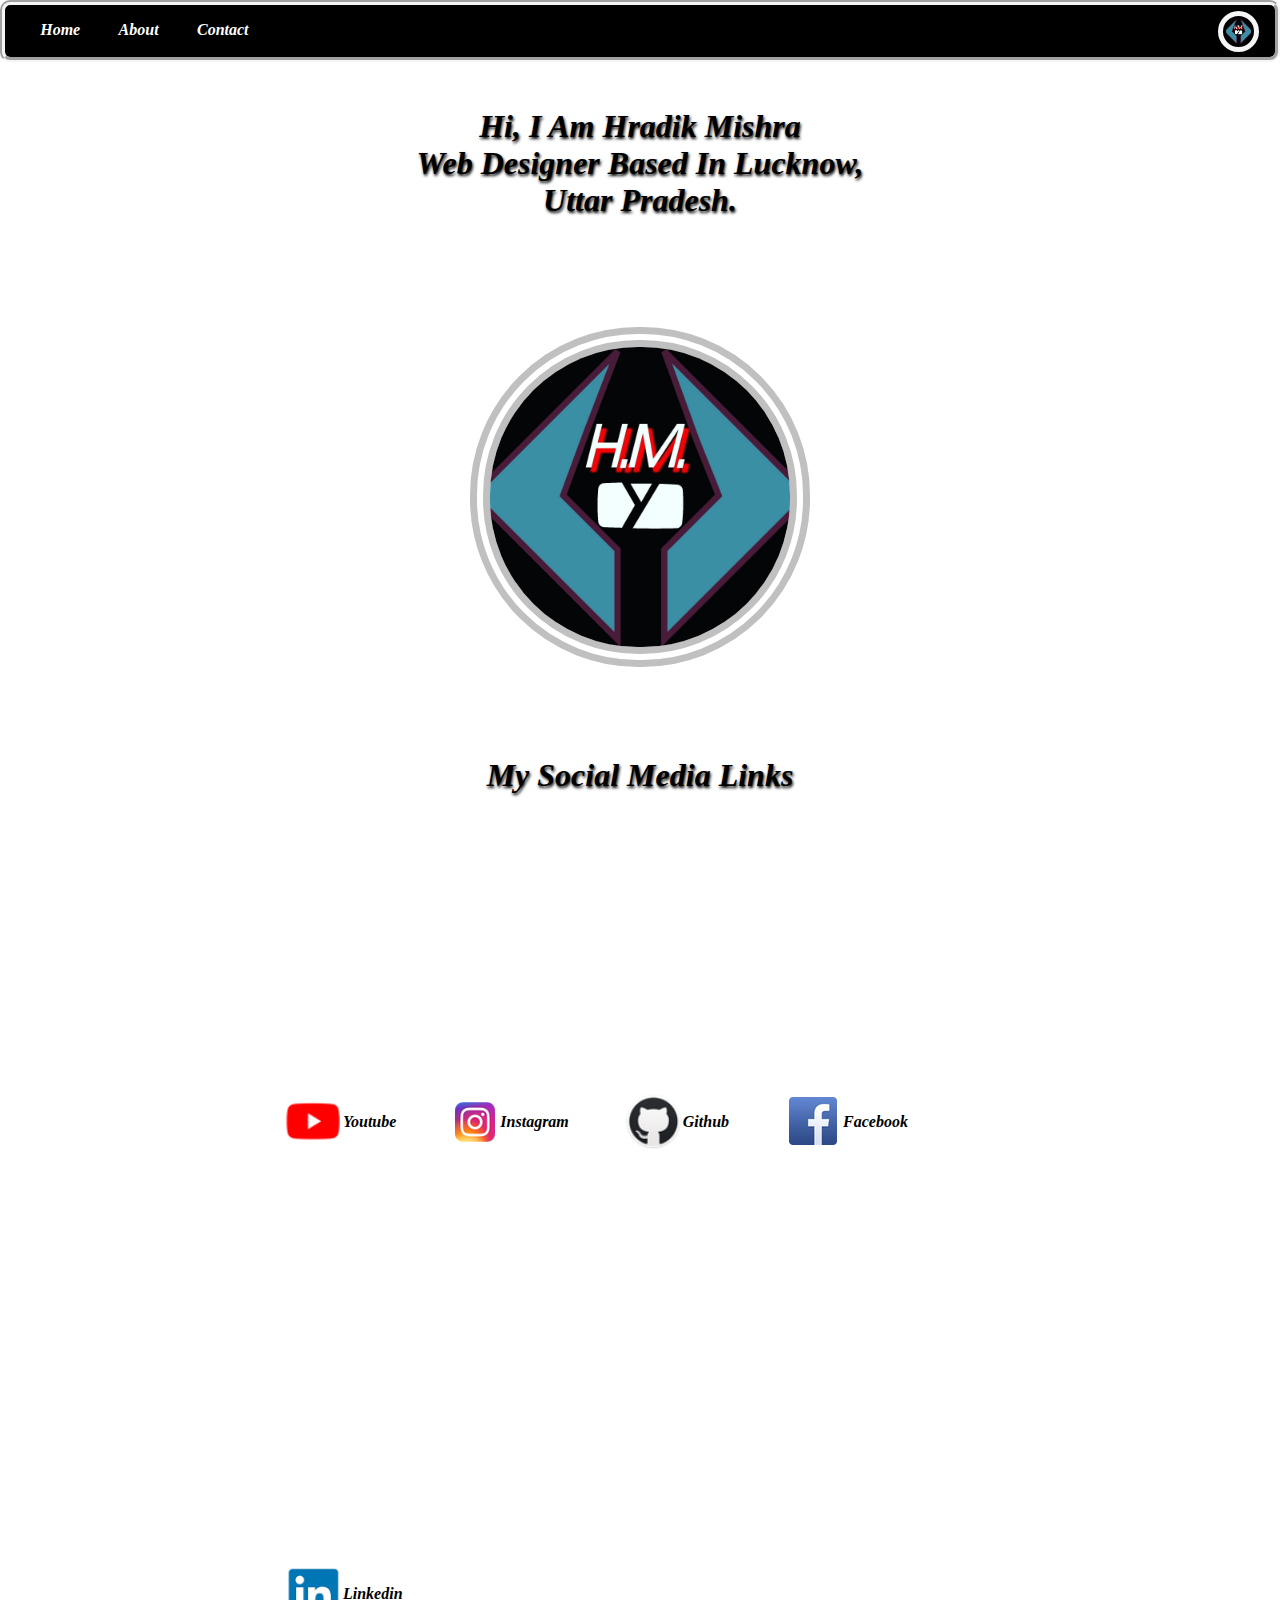
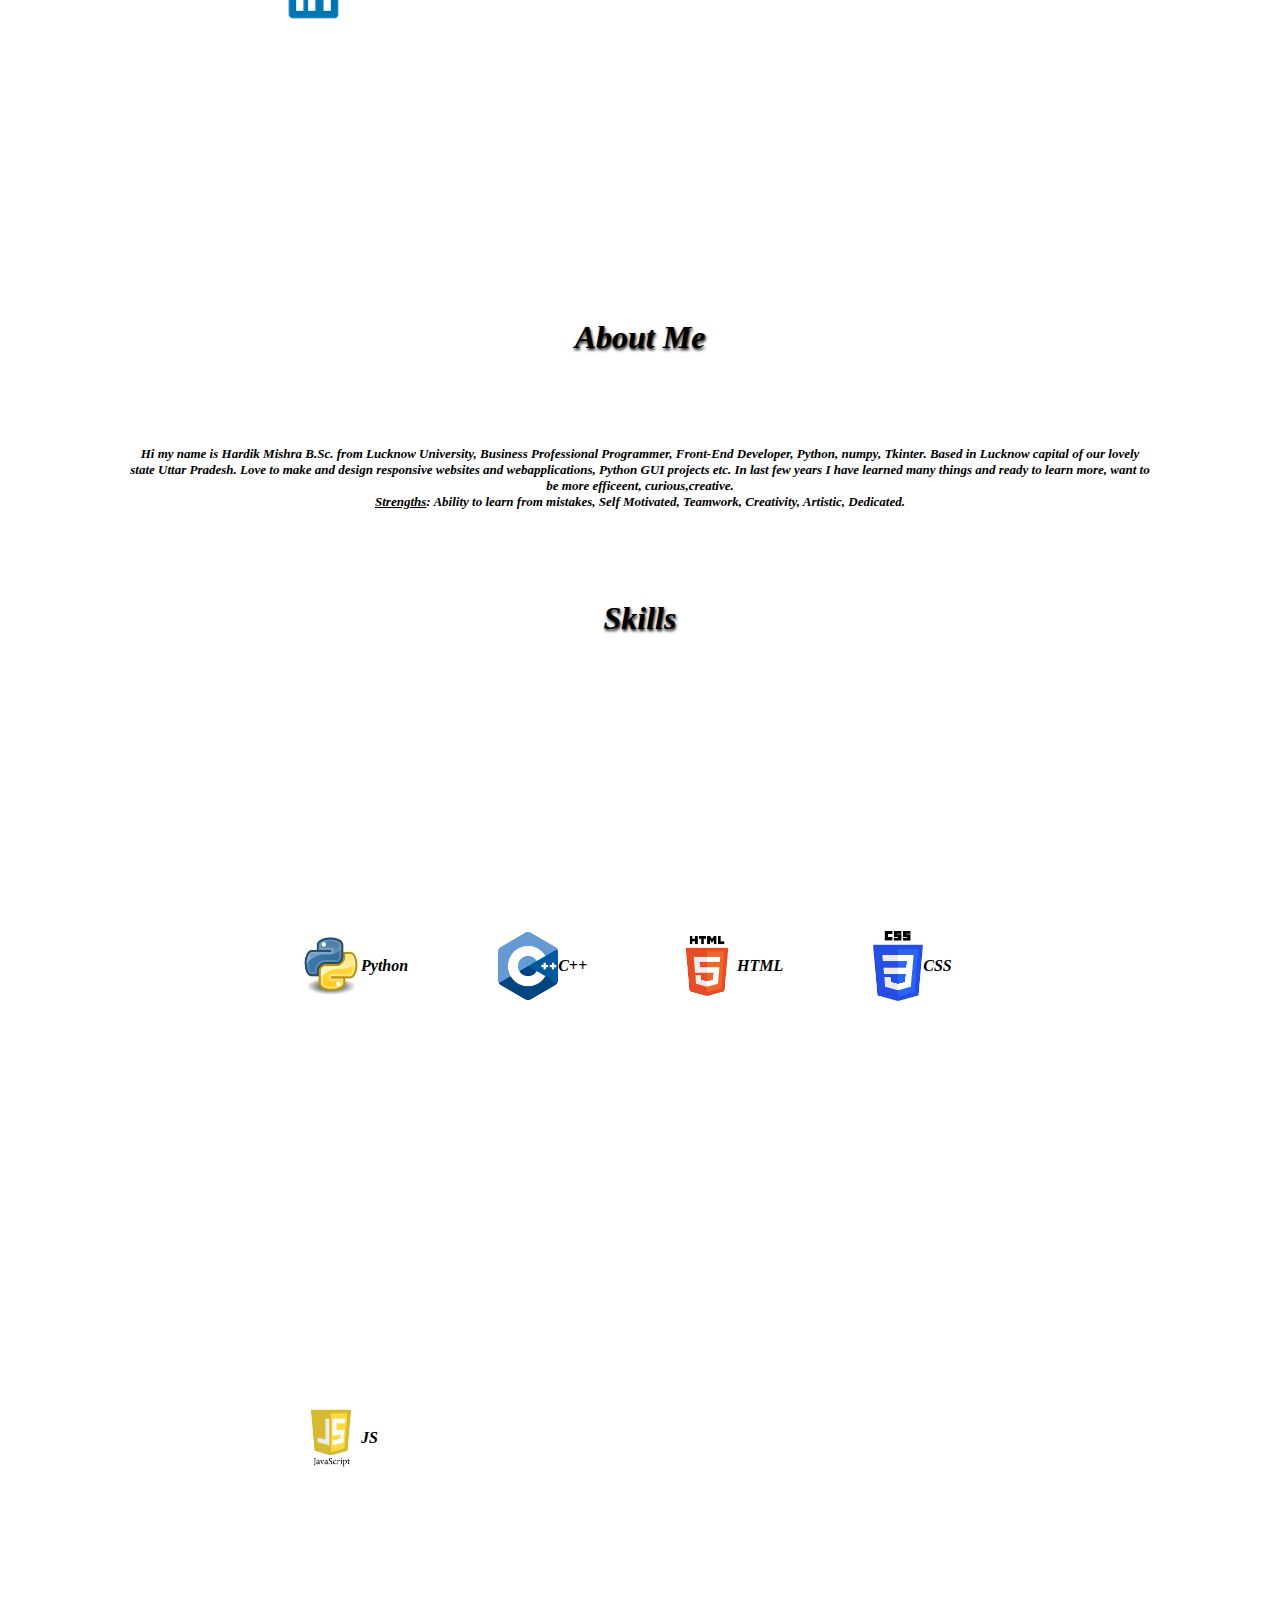
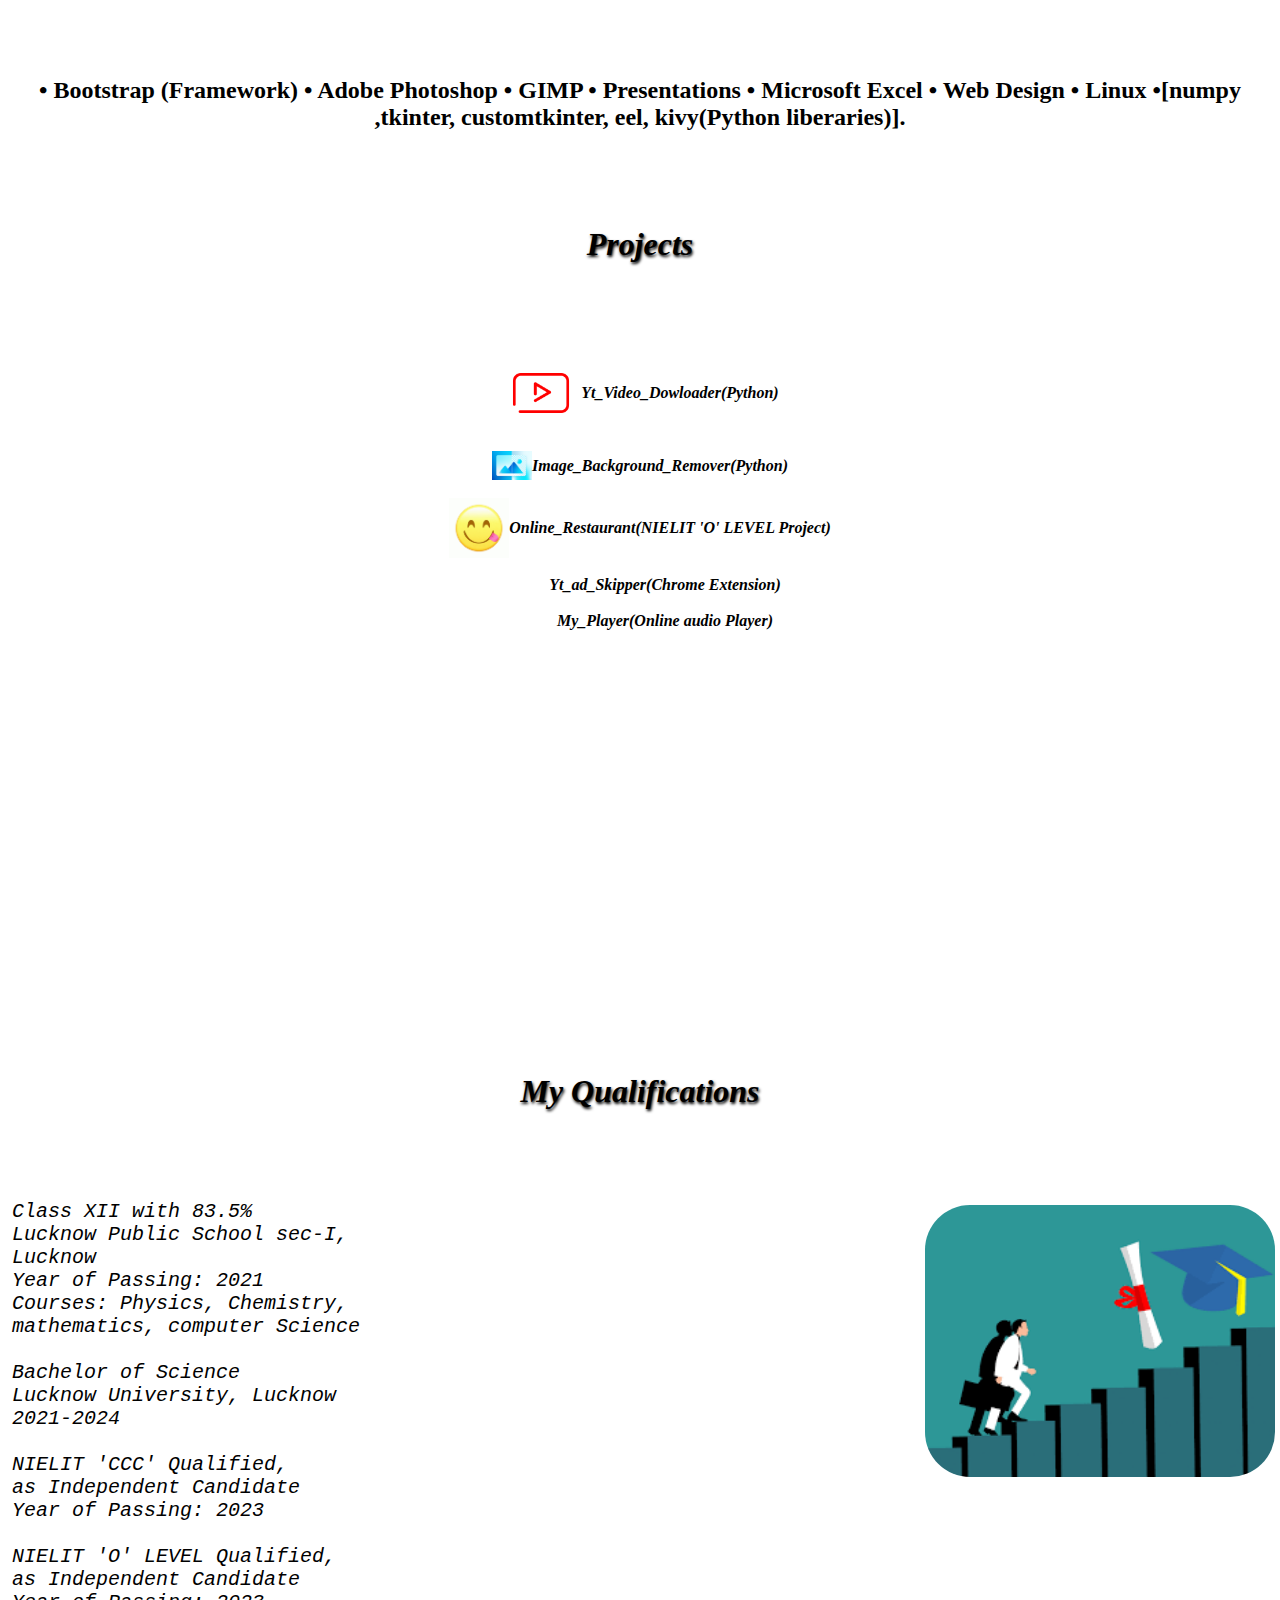
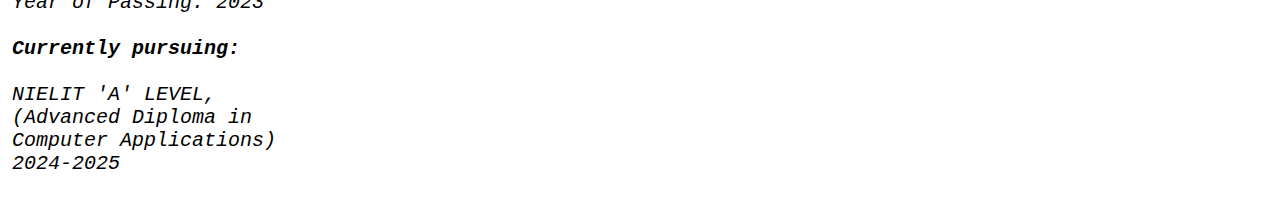
==== commit f1394e0c: "Update" ====
--- a/index.html
+++ b/index.html
@@ -1,19 +1,23 @@
 <!DOCTYPE html>
 <html lang="en">
+
 <head>
     <meta charset="UTF-8">
     <meta name="viewport" content="width=device-width, initial-scale=1.0">
     <title>Portfolio</title>
     <link rel="icon" type="image/x-icon" href="IMG_20211026_162604_586.jpg">
     <link rel="stylesheet" href="style.css">
+    <script src="script.js"></script>
 </head>
+
 <body>
     <header>
         <nav class="navbar">
             <a href="#" class="btn">Home</a>
-            <a href="#about" class="btn">About & Contact</a>
-            <a href="Signup.html" class="btn">Signup</a>
-            <a href="#" id="mylogo" class="logo"><img src="IMG_20211026_162604_586.jpg" alt="H.M." width="25px"></a>
+            <a href="#about" class="btn">About</a>
+            <a href="Signup.html" class="btn">Contact</a>
+            <a href="#" id="mylogo" class="logo" onclick="showit()"><img src="IMG_20211026_162604_586.jpg" alt="H.M."
+                    width="25px"></a>
         </nav>
     </header>
     <br>
@@ -30,20 +34,16 @@
                     alt="LOGO" width="60px">Github</a>
             <a href="https://www.facebook.com/profile.php?id=100082334606195" target="_blank"><img
                     src="Screenshot from 2023-12-13 12-51-14.png" alt="LOGO" width="60px">Facebook</a>
-            <a href="https://www.linkedin.com/in/hardik-mishra-59435026a/" target="_blank"><img
-                    src="linkedin.png" alt="LOGO" width="60px">Linkedin</a>
+            <a href="https://www.linkedin.com/in/hardik-mishra-59435026a/" target="_blank"><img src="linkedin.png"
+                    alt="LOGO" width="60px">Linkedin</a>
         </div>
     </center>
     <h1 id="about">About me</h1>
     <p>
-        My name is Hardik Mishra,Business Professional Programmer,
-        Front-End Developer, Python Developer, Bachelor of
-        Science(B.Sc.), Based in Lucknow Capital of Our Lovely State
-        Uttar Pradesh. Love designing responsive web pages and
-        python GUI applications, my objective is to make a positive
-        impact on clients, co-workers, and the Internet using my skills
-        and experience to design compelling and attractive websites
-        and Applications.
+        Hi my name is Hardik Mishra B.Sc. from Lucknow University, Business Professional Programmer, Front-End
+        Developer, Python, numpy, Tkinter. Based in Lucknow capital of our lovely state Uttar Pradesh. Love to make and
+        design responsive websites and webapplications, Python GUI projects etc. In last few years I have learned many
+        things and ready to learn more, want to be more efficeent, curious,creative.
         <br>
         <u><b>Strengths</b></u>:
         Ability to learn from mistakes,
@@ -70,9 +70,9 @@
         </div>
         <div class="lantext">
             <h2>
-                • Bootstrap (Framework) • Adobe Photoshop • GIMP 
-                • Presentations • Microsoft Excel • Web Design 
-                • Linux 
+                • Bootstrap (Framework) • Adobe Photoshop • GIMP
+                • Presentations • Microsoft Excel • Web Design
+                • Linux
                 •[numpy ,tkinter, customtkinter, eel, kivy(Python liberaries)].
             </h2>
         </div>
@@ -80,15 +80,24 @@
     <h1>Projects</h1>
     <center>
         <div class="Plinks">
-            <a href="https://github.com/HM245/Yt_video_downloader" target="_blank" style="color: black;"><img src="social_media_youtube_video_play_icon_128997.png" width="80px">Yt_Video_Dowloader(Python)</a><br>
-            <a href="https://github.com/HM245/Image_Background_Remover" target="_blank" style="color: black;"><img src="remove-background-image.png" width="40px" alt="">Image_Background_Remover(Python)</a><br>
-            <a href="https://hm245.github.io/Online_Restorent/" target="_blank" style="color: black;"><img src="298a64ede7b9d54aa70560243b21b86b.gif" width="60px" alt="">Online_Restaurant(NIELIT 'O' LEVEL Project)</a><br>
-            <a href="https://hm245.github.io/worldclockbyhm.github.io/" target="_blank" style="color: black;"><img src="https://encrypted-tbn0.gstatic.com/images?q=tbn:ANd9GcTR_gG86iWk8pAD9CgWyJMBw6tGCGVYv9CSLw&usqp=CAU" width="50px" alt="">Yt_ad_Skipper(Chrome Extension)</a><br>
-            <a href="https://hm245.github.io/My_Player/" target="_blank" style="color: black;"><img src="https://e7.pngegg.com/pngimages/150/958/png-clipart-digital-audio-music-mp3-player-android-android-blue-mobile-phones-thumbnail.png" width="50px" alt="">My_Player(Online audio Player)</a><br>
+            <a href="https://github.com/HM245/Yt_video_downloader" target="_blank" style="color: black;"><img
+                    src="social_media_youtube_video_play_icon_128997.png"
+                    width="80px">Yt_Video_Dowloader(Python)</a><br>
+            <a href="https://github.com/HM245/Image_Background_Remover" target="_blank" style="color: black;"><img
+                    src="remove-background-image.png" width="40px" alt="">Image_Background_Remover(Python)</a><br>
+            <a href="https://hm245.github.io/Online_Restaurant/" target="_blank" style="color: black;"><img
+                    src="298a64ede7b9d54aa70560243b21b86b.gif" width="60px" alt="">Online_Restaurant(NIELIT 'O' LEVEL
+                Project)</a><br>
+            <a href="https://hm245.github.io/worldclockbyhm.github.io/" target="_blank" style="color: black;"><img
+                    src="https://encrypted-tbn0.gstatic.com/images?q=tbn:ANd9GcTR_gG86iWk8pAD9CgWyJMBw6tGCGVYv9CSLw&usqp=CAU"
+                    width="50px" alt="">Yt_ad_Skipper(Chrome Extension)</a><br>
+            <a href="https://hm245.github.io/My_Player/" target="_blank" style="color: black;"><img
+                    src="https://e7.pngegg.com/pngimages/150/958/png-clipart-digital-audio-music-mp3-player-android-android-blue-mobile-phones-thumbnail.png"
+                    width="50px" alt="">My_Player(Online audio Player)</a><br>
         </div>
     </center>
     <center>
-    <h1>My Qualifications</h1>
+        <h1>My Qualifications</h1>
     </center>
     <pre>
  Class XII with 83.5%
@@ -109,8 +118,36 @@
  NIELIT 'O' LEVEL Qualified,
  as Independent Candidate
  Year of Passing: 2023
+
+ <b>Currently pursuing:</b>
+
+ NIELIT 'A' LEVEL, 
+ (Advanced Diploma in 
+ Computer Applications)
+ 2024-2025
 </pre>
     <img src="qualification.png" alt="" width="350px" style="float: inline-end; padding: 5px; border-radius: 50px;">
+    <div class="Mycard_container" id="Mycard_container">
+        <div class="Mycard">
+            <button id="close" type="close" onclick="closeit()">⨯</button>
+            <br>
+            <br>
+            <img class="photo" src="IMG20240218224833_00.jpg" alt="H.M.">
+            <br>
+            <p class="mytext">
+                Hi my name is Hardik Mishra<br>Based in Lucknow capital of our lovely state Uttar Pradesh.<br>Love to
+                make and design responsive websites and webapplications,Python GUI projects etc.<br>
+                Strengths: Ability to learn from mistakes, Self Motivated, Teamwork, Creativity, Dedicated.<br>
+                <br>
+                My Github profile: <a href="https://github.com/HM245" target="_blank">Github Profile</a>
+                <br>
+                My Linkedin Profile: <a href="https://www.linkedin.com/in/hardik-mishra-59435026a/"
+                    target="_blank">Linkedin</a>
+                <br>
+                My Freelancer Profile: <a href="https://www.freelancer.com/u/hm245" target="_blank">Freelancer</a>
+            </p>
+        </div>
+    </div>
 </body>
 
-</html>
+</html>--- a/style.css
+++ b/style.css
@@ -38,7 +38,7 @@
   border: 5px solid whitesmoke;
   border-radius: 25px;
   padding: 3px;
-  max-width: 2vw;
+  max-width: 7vw;
 }
 h1 {
     margin-block: 10vh;
@@ -144,4 +144,53 @@
 }
 .lantext{
 padding: 5px;
+}
+.Mycard_container{
+  box-sizing: border-box;
+  display: flex;
+  align-items: center;
+  justify-content: center;
+  position: fixed;
+  opacity: 0;
+  pointer-events: none;
+  top: 0;
+  left: 0;
+  height: 100vh;
+  width: 100vw;
+  background-color:rgba(0, 0, 0, 0.3);
+}
+.Mycard_container.show{
+  pointer-events: auto;
+  opacity: 1;
+}
+.Mycard{
+  background-color: aliceblue;
+  width: 55vw;
+  max-width: 100%;
+  border-radius: 20px;
+  display: flex;
+  align-items: center;
+  flex-wrap: wrap;
+}
+.photo{
+  max-width: 150px;
+  max-height: 160px;
+  border-radius: 20px;
+  margin-inline: 22.8vw;
+}
+.mytext {
+  margin-inline: 5vw;
+  margin-block: 4vh;
+  font-size: small;
+  font-style: italic;
+  font-weight: bold;
+  padding-inline: 0vw;
+  text-align: left;
+}
+#close{
+  background-color: transparent;
+  margin: 20px;
+  font-size: xx-large;
+  border-radius: 10px;
+  max-width:30px;
 }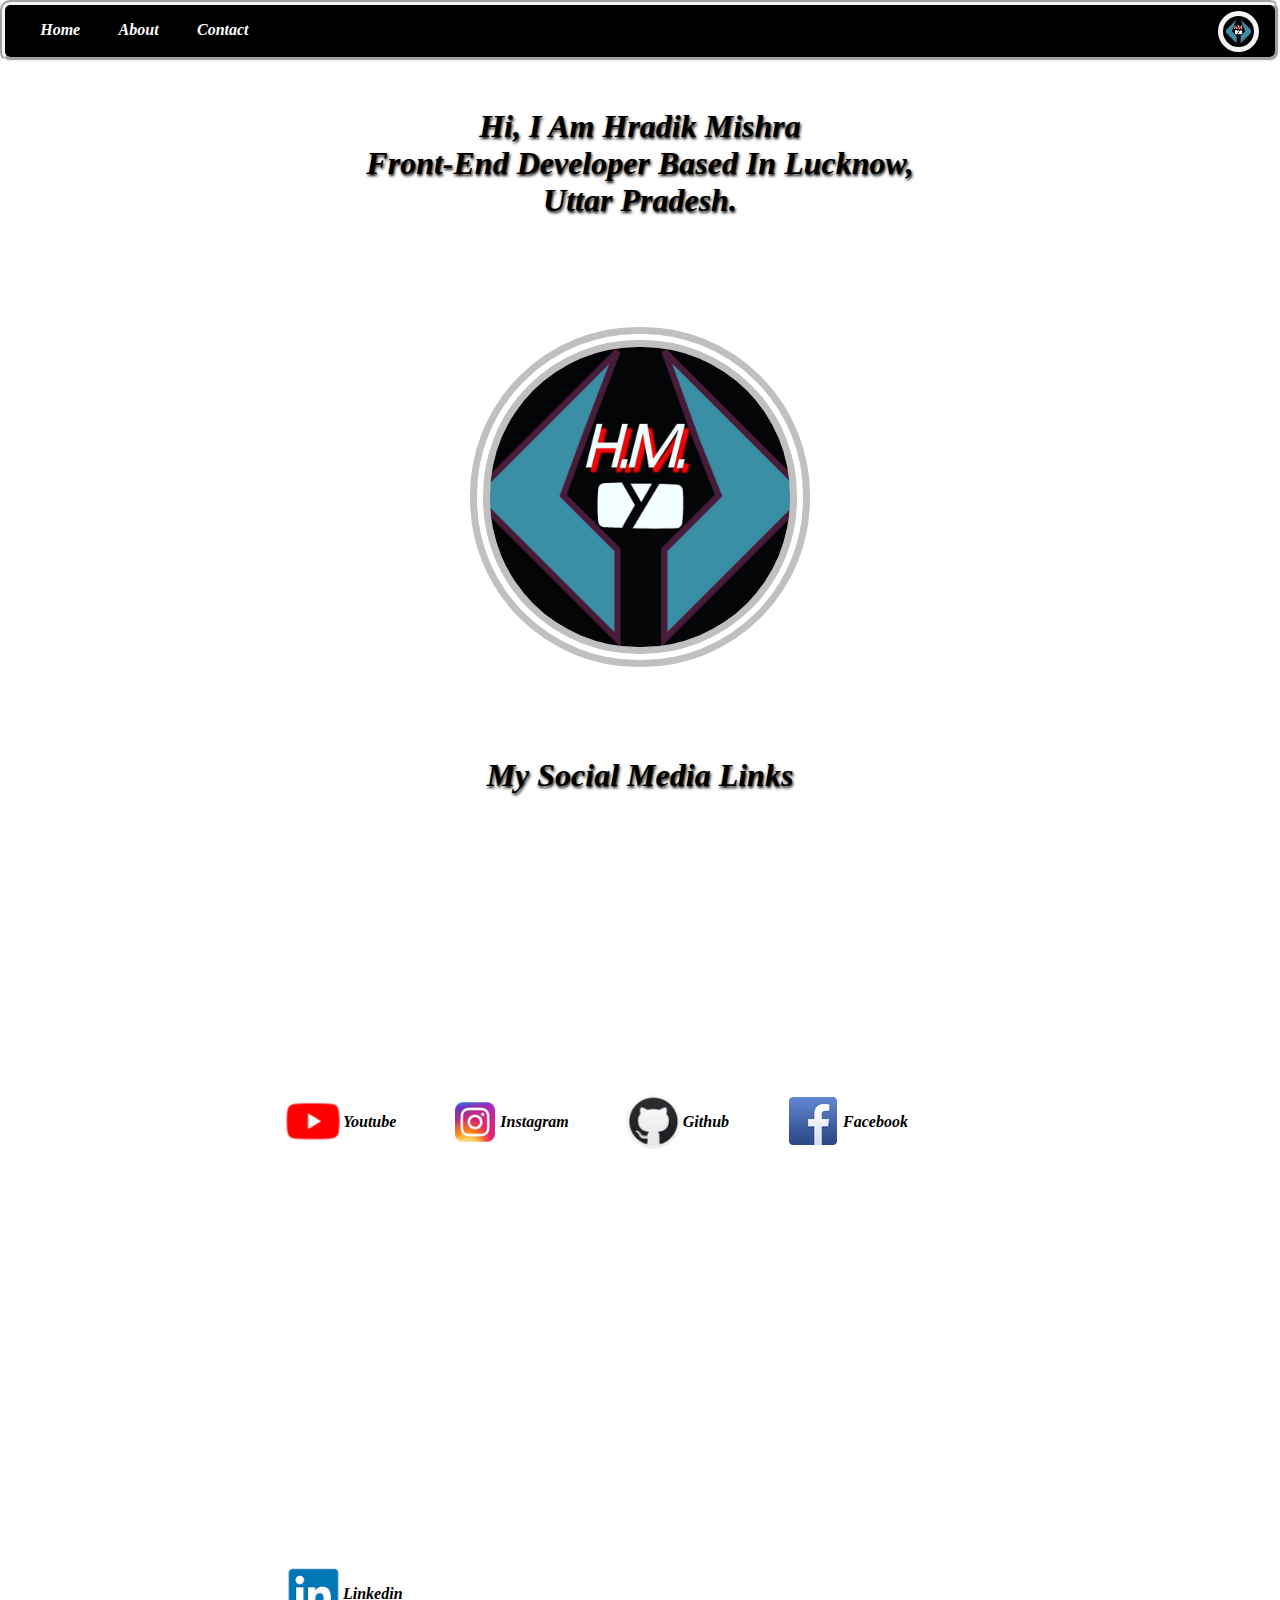
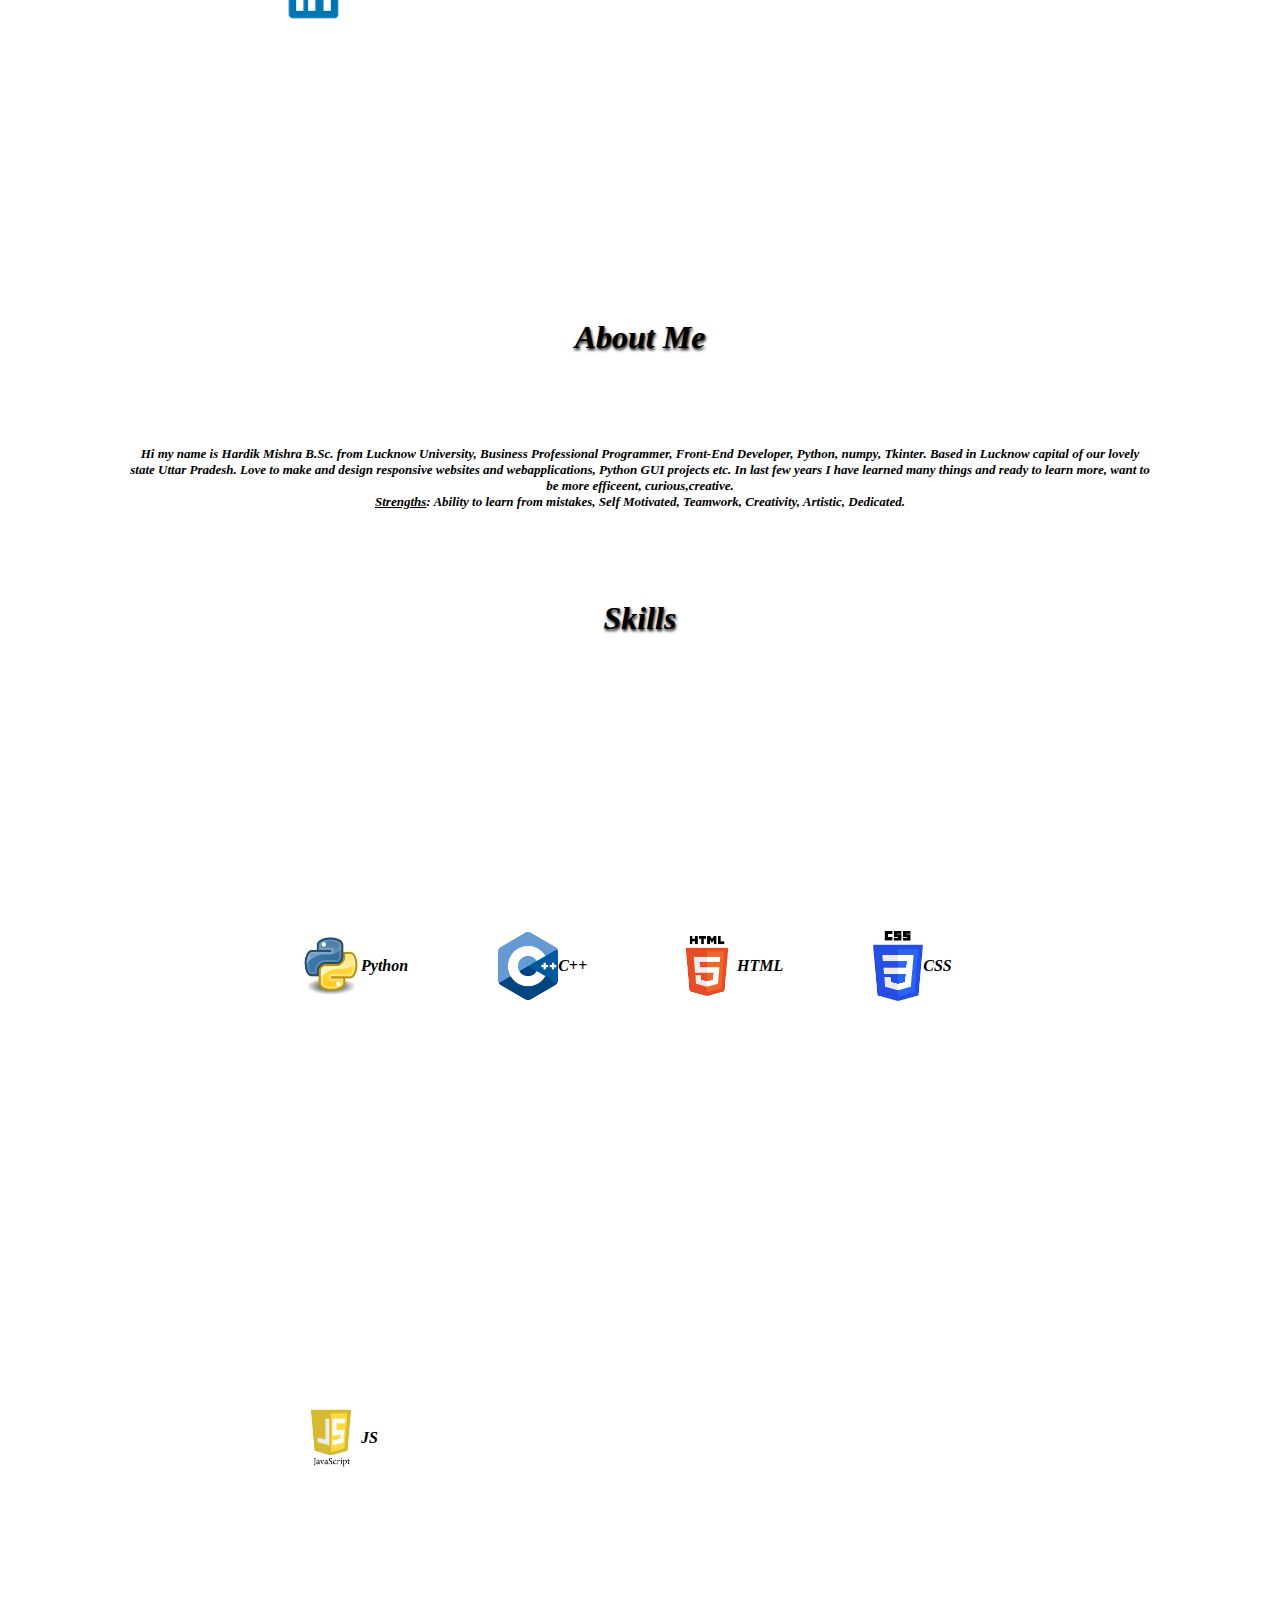
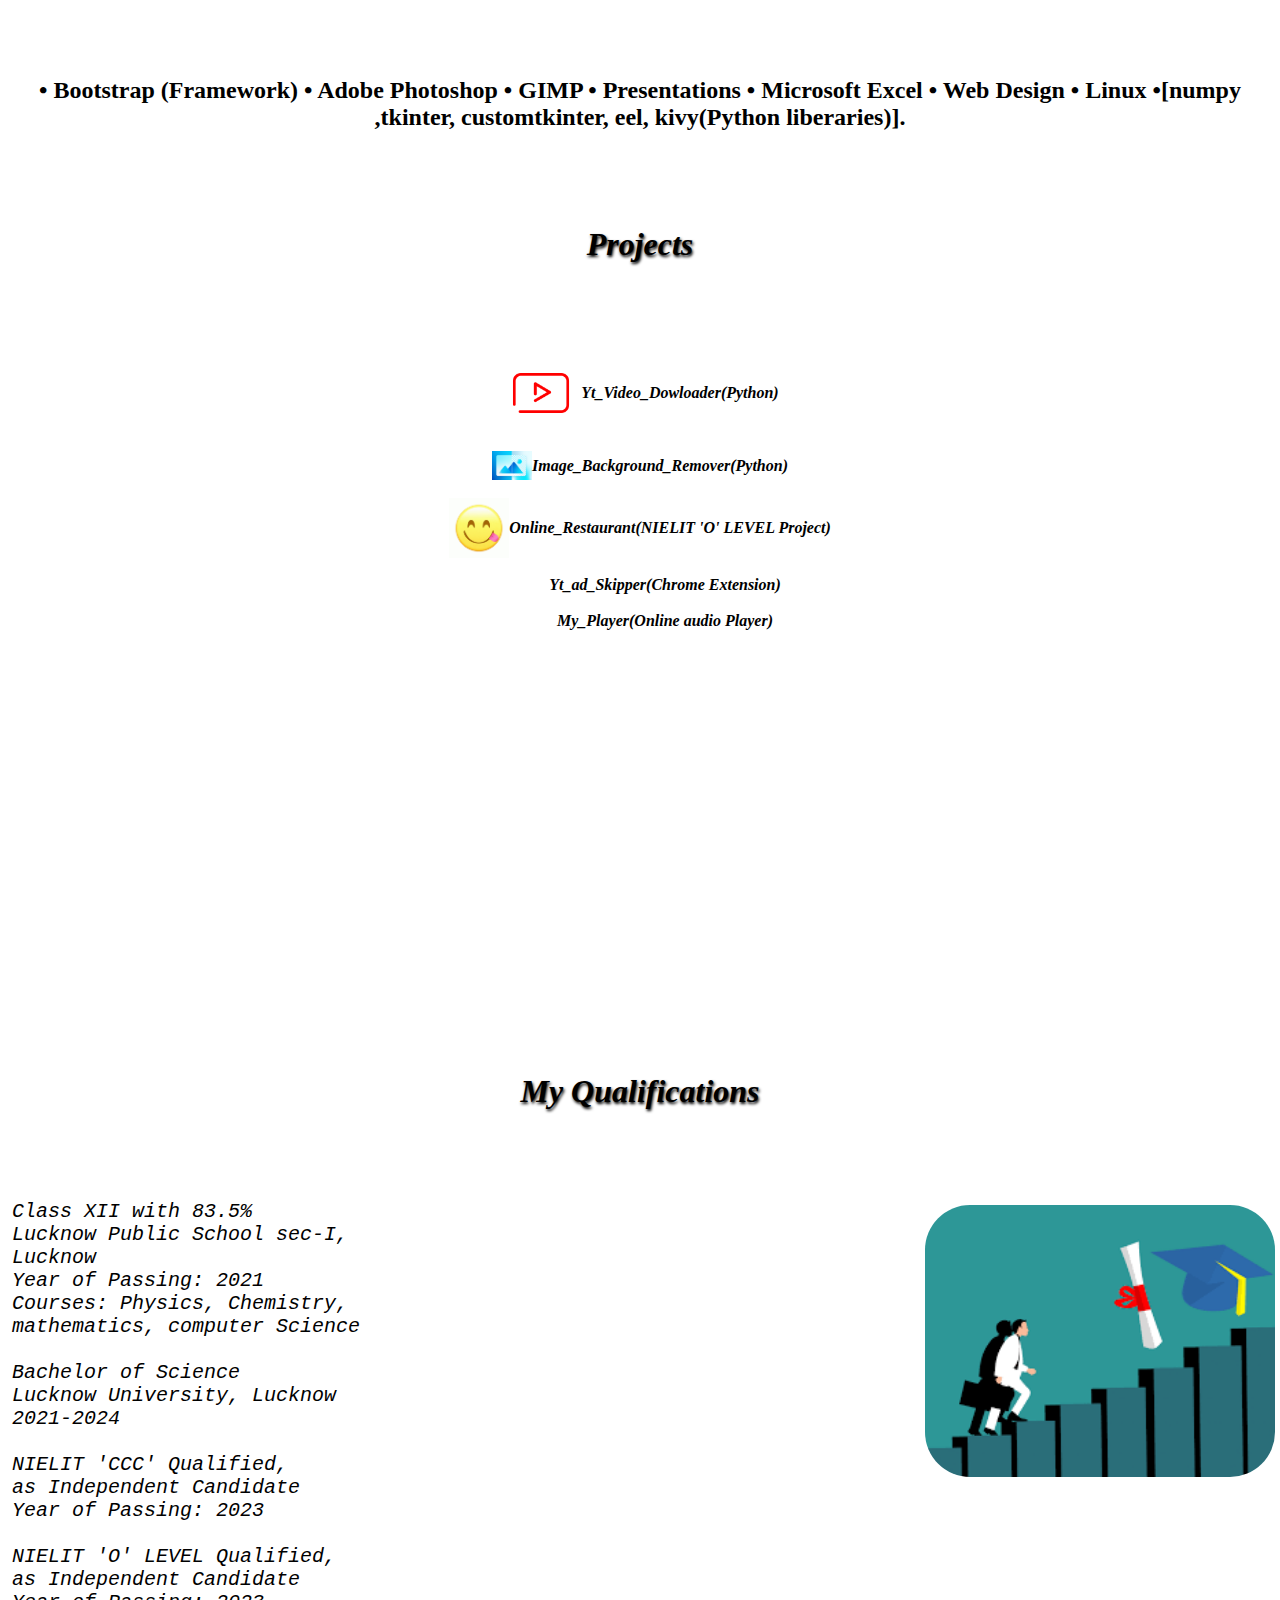
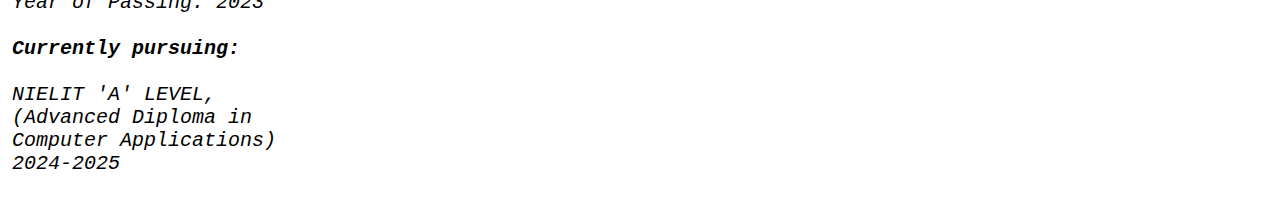
==== commit 7d4340c8: "Update index.html" ====
--- a/index.html
+++ b/index.html
@@ -21,7 +21,7 @@
         </nav>
     </header>
     <br>
-    <h1>hi, I am Hradik Mishra<br> web designer based in lucknow,<br> uttar pradesh. </h1>
+    <h1>hi, I am Hradik Mishra<br> Front-End Developer based in lucknow,<br> uttar pradesh. </h1>
     <center><img id="dp" src="IMG_20211026_162604_586.jpg" alt="Profile Image" width="300vw"></center>
     <h1>My social media links</h1>
     <center>
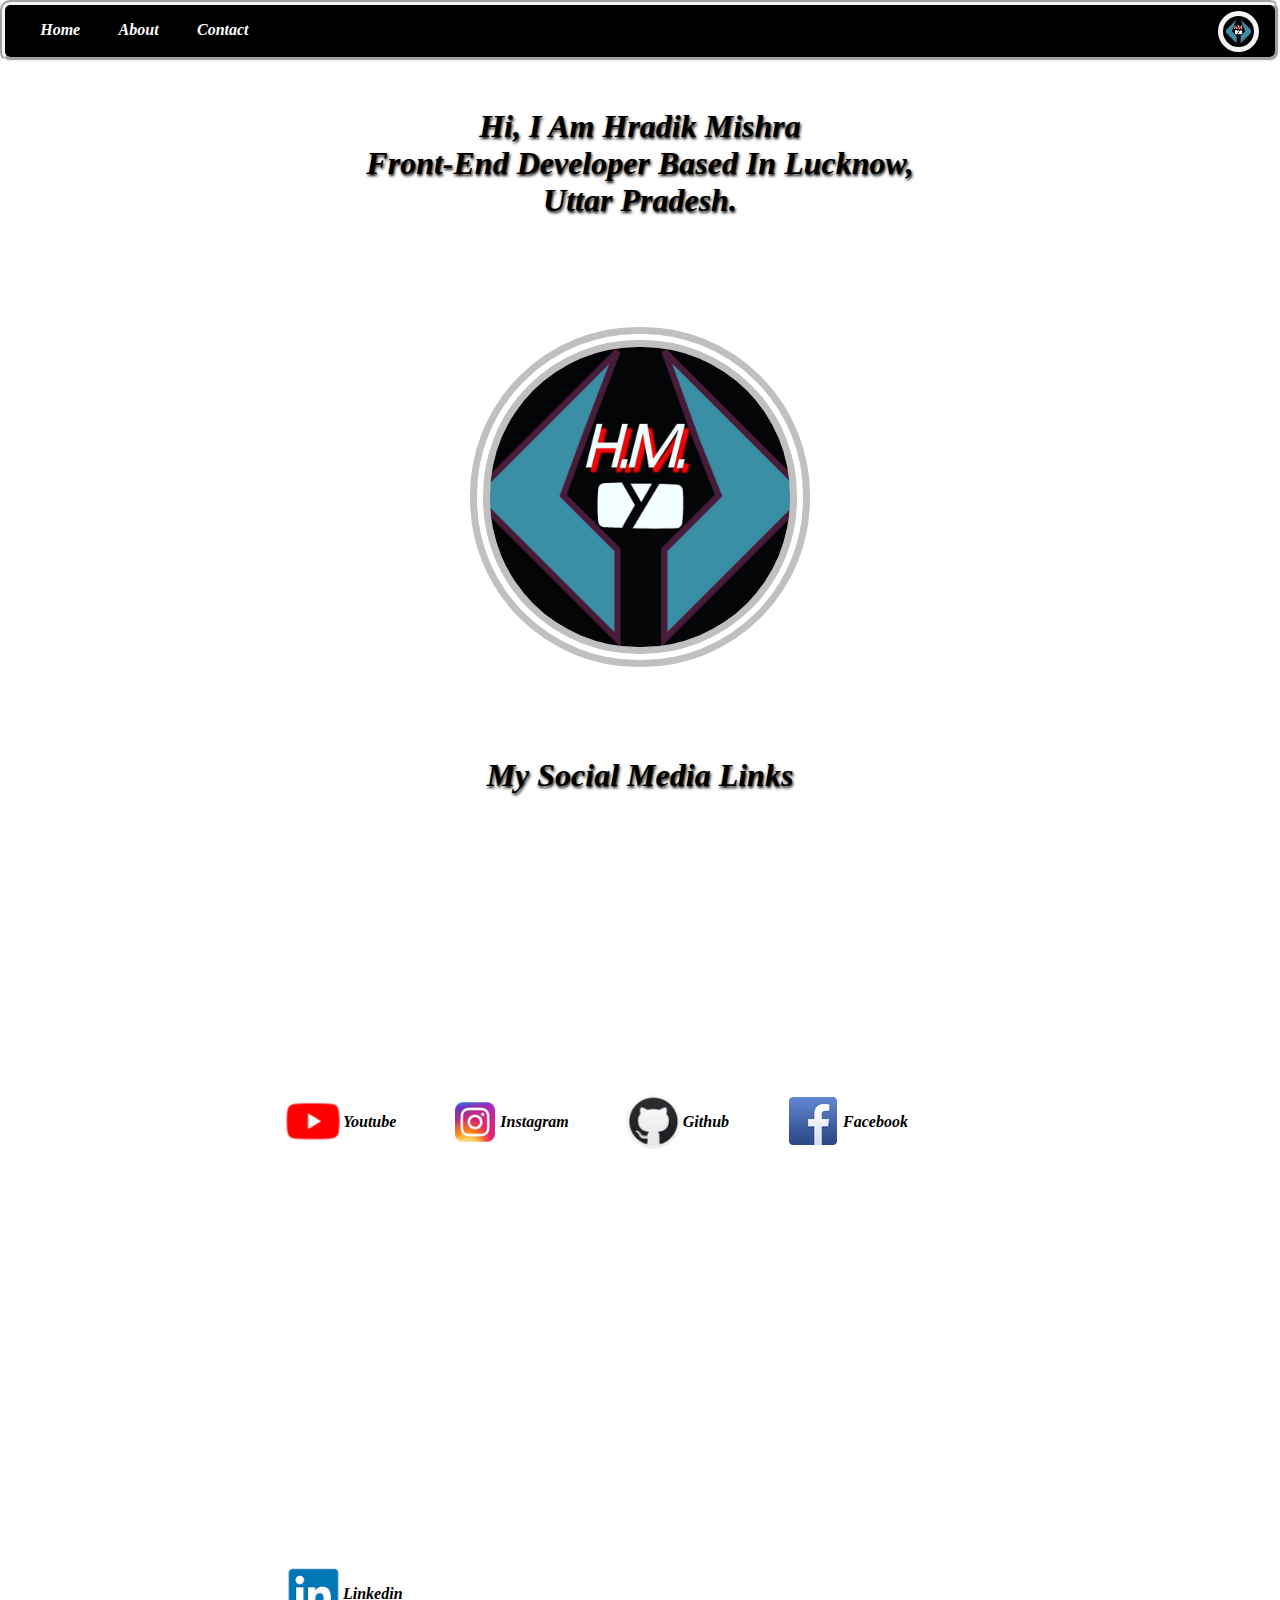
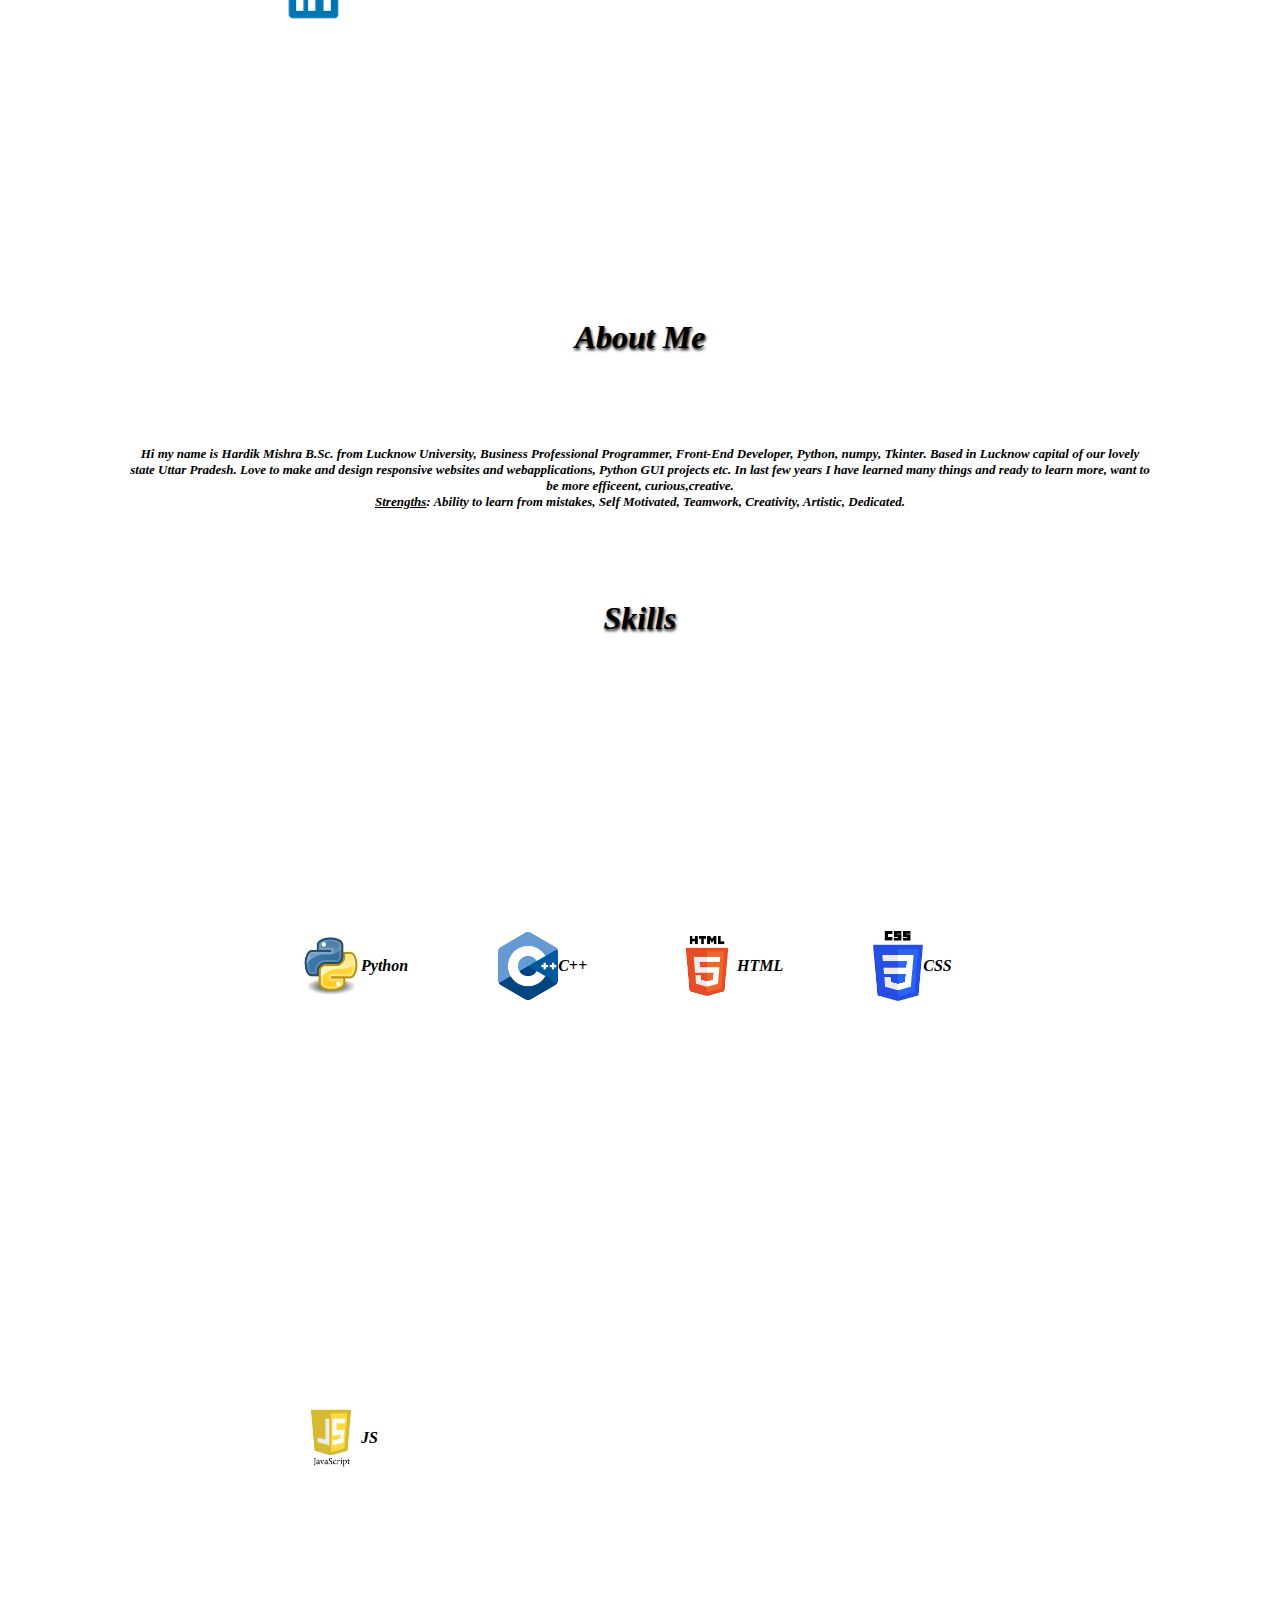
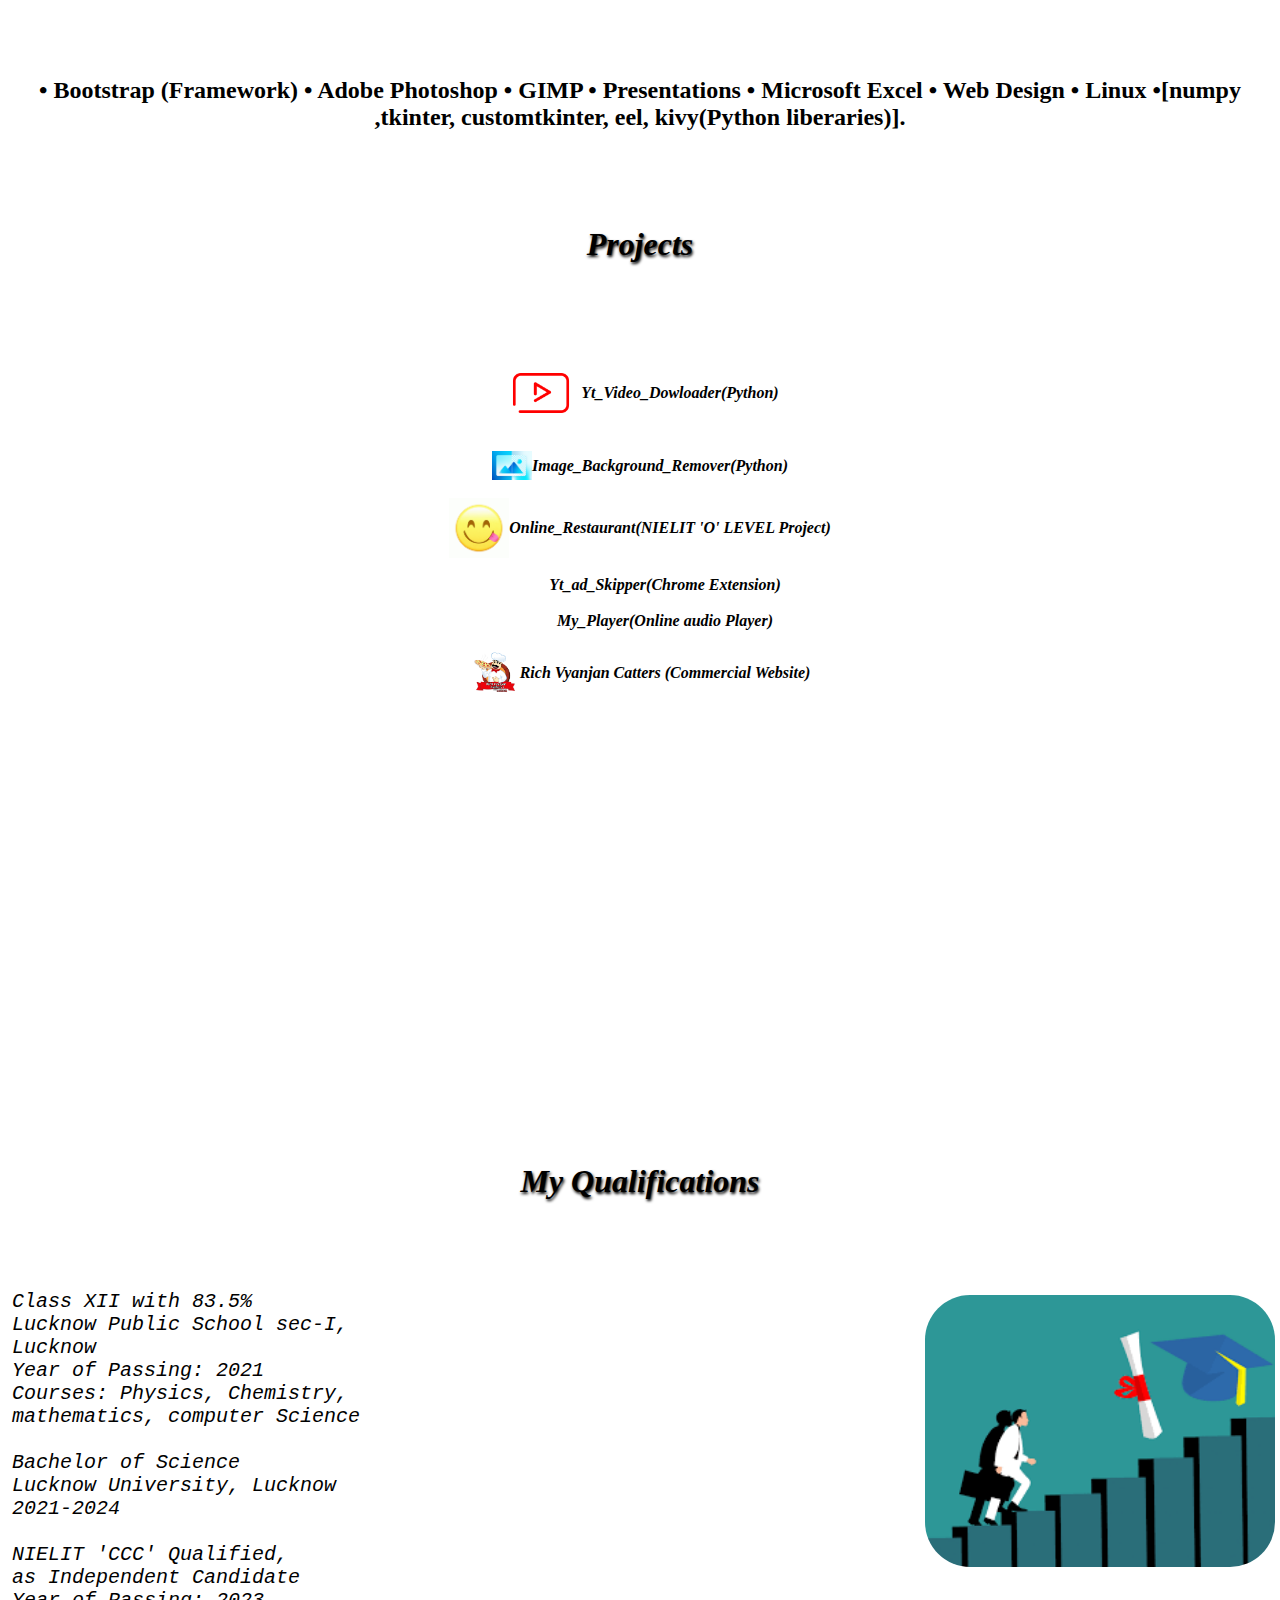
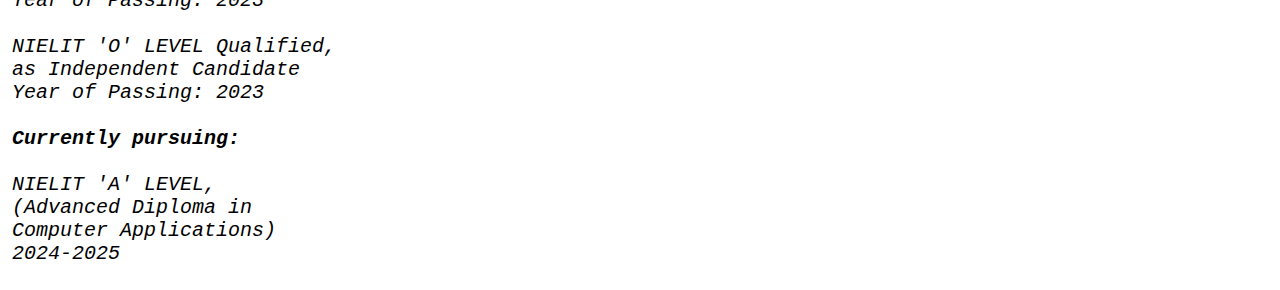
==== commit 7f892d04: "Added  a new Project" ====
--- a/index.html
+++ b/index.html
@@ -94,6 +94,9 @@
             <a href="https://hm245.github.io/My_Player/" target="_blank" style="color: black;"><img
                     src="https://e7.pngegg.com/pngimages/150/958/png-clipart-digital-audio-music-mp3-player-android-android-blue-mobile-phones-thumbnail.png"
                     width="50px" alt="">My_Player(Online audio Player)</a><br>
+            <a href="https://richvyanjancatters.wordpress.com/" target="_blank" style="color: black;"><img
+                    src="RichVyanjanCatterslogo2.png"
+                    width="50px" alt="">Rich Vyanjan Catters (Commercial Website)</a><br>
         </div>
     </center>
     <center>
--- a/style.css
+++ b/style.css
@@ -88,7 +88,7 @@
 .Plinks {
   text-align: center;
   max-width: 60vw;
-  height: 70vh;
+  height: 80vh;
 }
 .Plinks a {
   justify-content: center;
